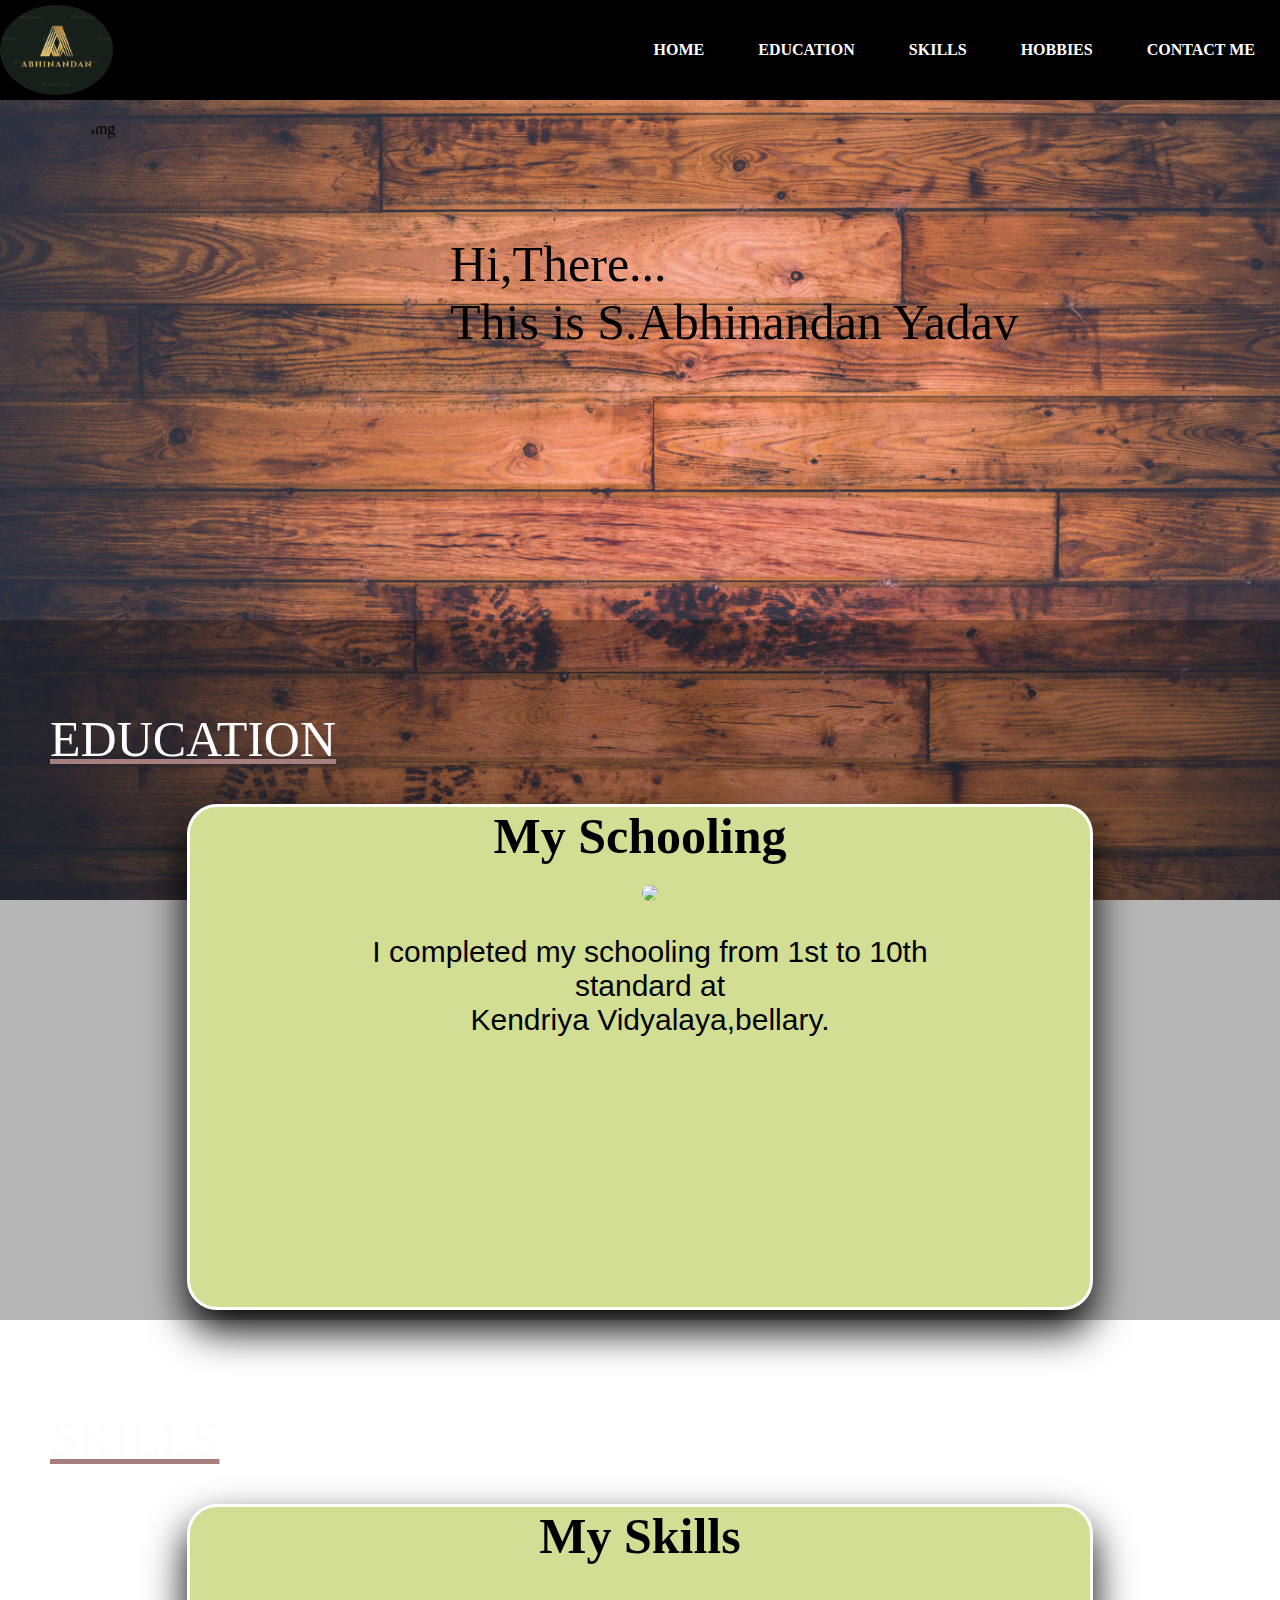
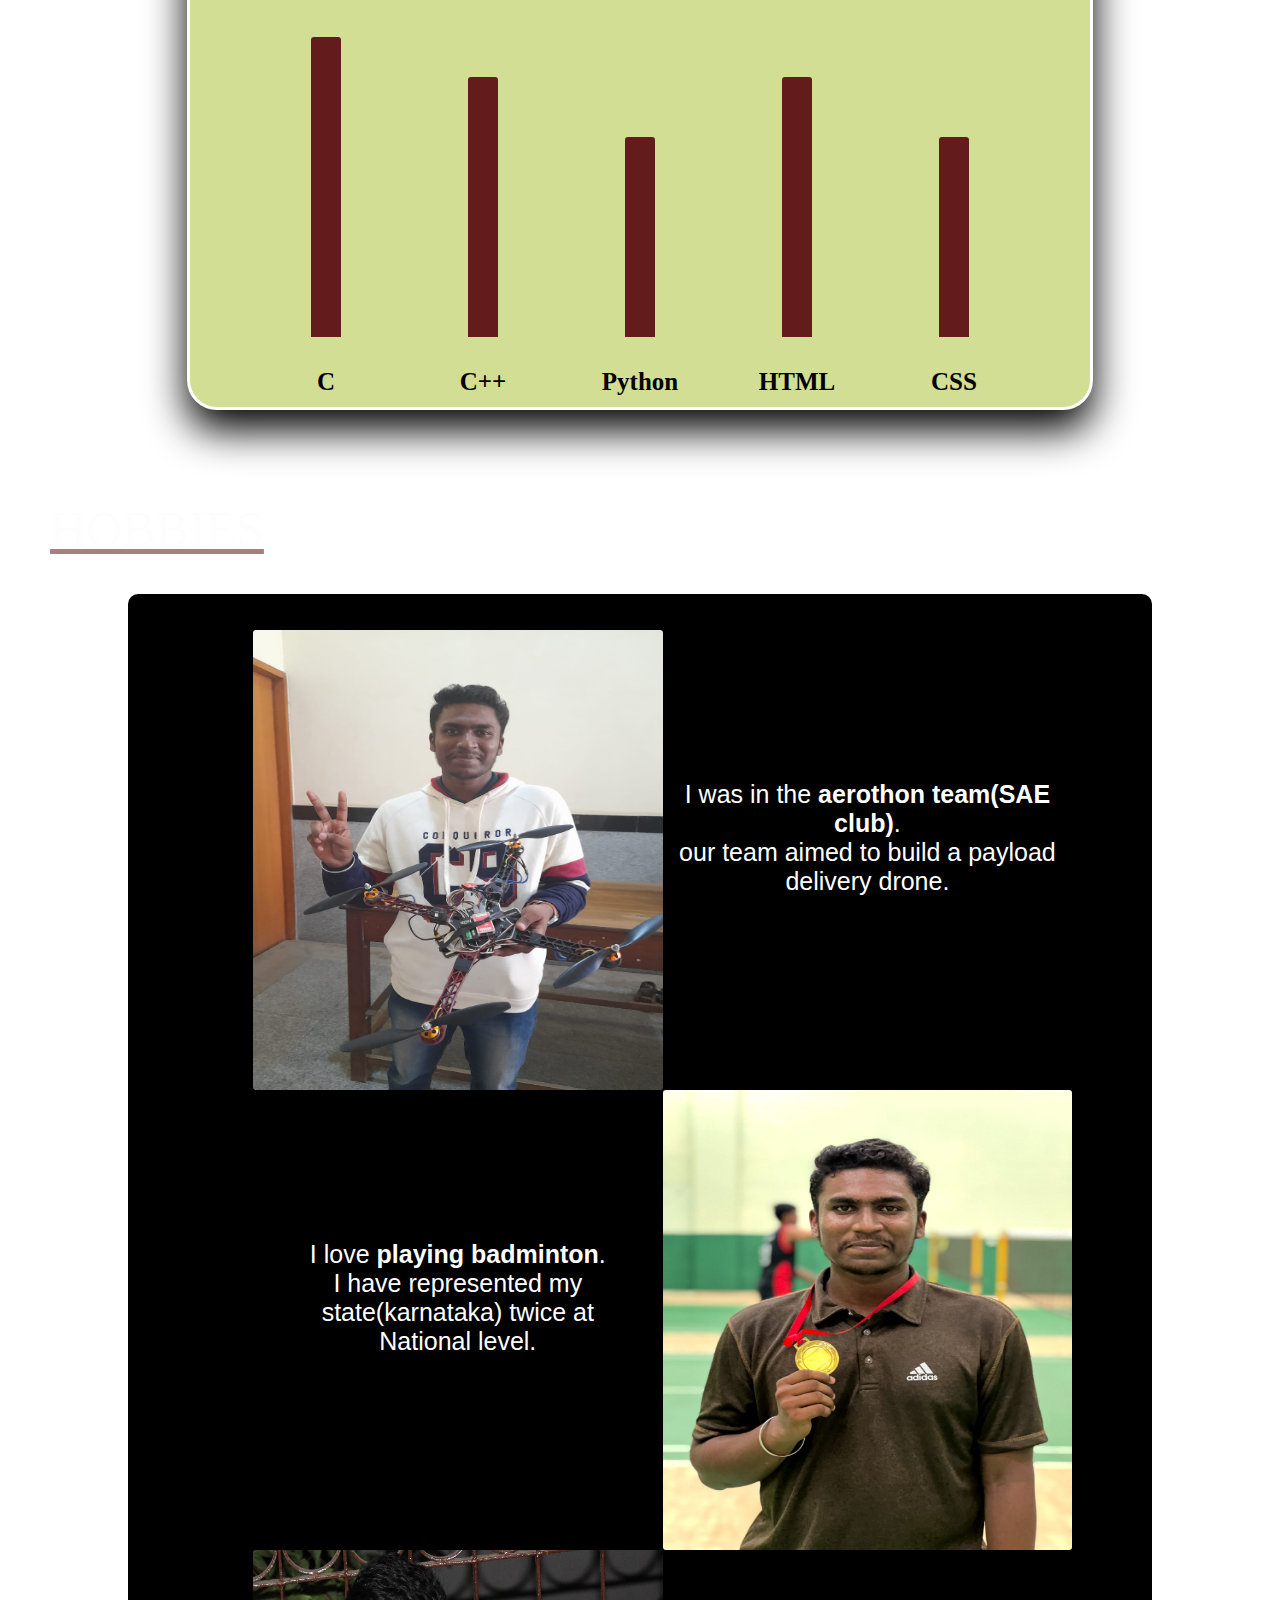
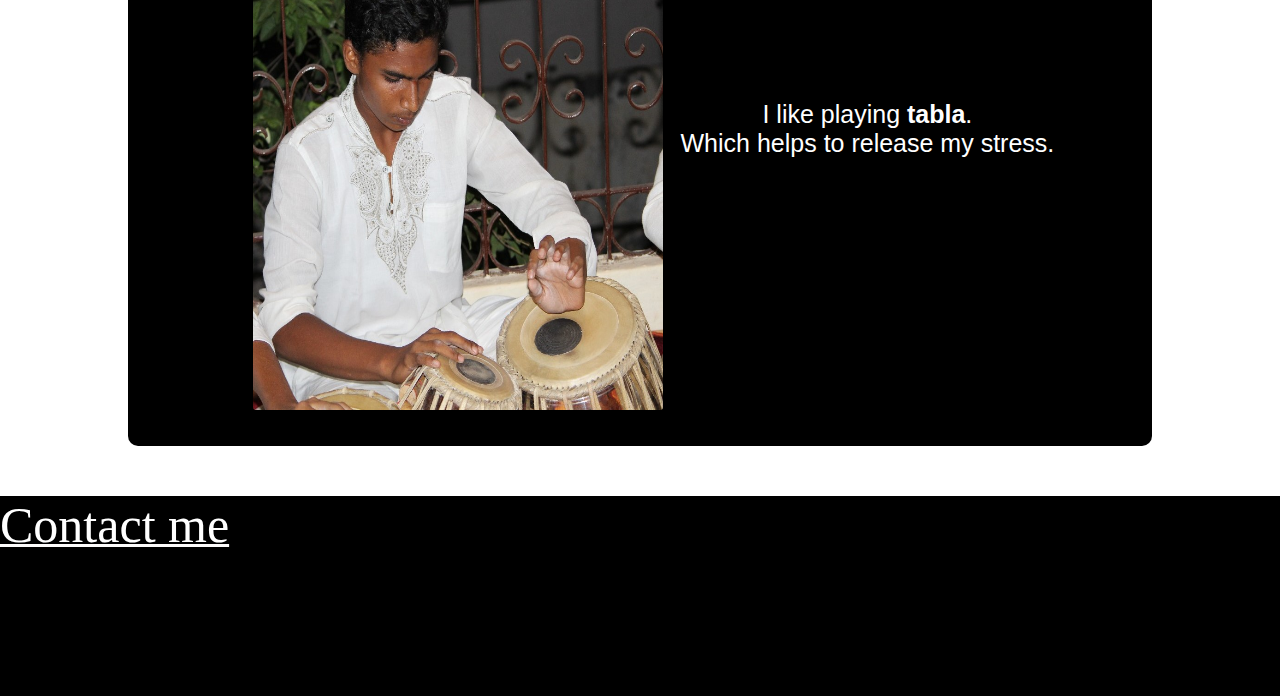
==== index.html @ 56fe4b04 "Add files via upload" ====
<!DOCTYPE html>
<html lang="en">
<head>
    <meta charset="UTF-8">
    <meta http-equiv="X-UA-Compatible" content="IE=edge">
    <meta name="viewport" content="width=device-width, initial-scale=1.0">
    <title>ABHINANDAN YADAV</title>
    <link rel="stylesheet" href="abhi.css">
    <script src="https://kit.fontawesome.com/e7c268c4de.js" crossorigin="anonymous"></script>
</head>
<body>
    

<source>
<nav class="navbar">

    <img src="large.png" height="90px" id="logo">

    <ul >
  <li>  
    <a href="#home" class="cl1">HOME</a>
   
</li>
   <li>
        <a href="#edu" class="cl2">EDUCATION
        </a>
  
    </li>
<li>     
            <a href="#skills" class="cl3">SKILLS</a>
           
        </li>

        <li>  
            <a href="#hobs" class="cl4">HOBBIES</a>
           
        </li>
        <li>     
            <a href="#cont" class="cl5">CONTACT ME</a>
        </li>
    

        </ul>
        
    </nav>


    <section id="home">
        <br><br><br><br><br><br><br><br><br><br>
        
      <div> <img src="IMG_7940.jpg" alt="my img" id="myimg"></div>
            <div id="label"><p style="padding: 65px 50px 50px 100px; padding">Hi,There...<br>This is S.Abhinandan Yadav</p> </div>
    </section>

    <section id="edu">
        <br><br><br><br><br>
       <header id="ed">EDUCATION</header> 
  <br><br>
  <center>   <div class="content" style="justify-content: center;">
        <p style="color: rgb(0, 0, 0); font-weight: 700; font-size:50px ; margin: 0px;" align="center">My Schooling</p>
        
         <div class="slider-frame" style="padding-left: 0px;">
            <div class="slide-images" style="padding-left: 100px; padding-right:30px;margin-right: 0px;">
                <div class="img-container" style="width:600px; transform: translateX(500px);">
                   <center> <img src="https://tse4.mm.bing.net/th?id=OIP.1Vf6uUj-4Xg5vS-yKtOWFQAAAA&pid=Api&P=0"
                  width="300px"style="border-radius: 50%;">
                  <br><p style="font-size: 30px; font-family: 'Franklin Gothic Medium', 'Arial Narrow', Arial, sans-serif;">I completed my schooling from 1st to 10th standard at<br> Kendriya Vidyalaya,bellary.</p>
                   </center>
                </div>
                <div class="img-container" style="margin-left: 390px;width:900px;">
                    <center> <img src="https://tse1.mm.bing.net/th?id=OIP.ttqDHTloiRy4vUKArYTPsgAAAA&pid=Api&P=0"
                   width="300px"style="border-radius: 50%;">
                   <br><p style="font-size: 30px; font-family: 'Franklin Gothic Medium', 'Arial Narrow', Arial, sans-serif;">I completed my 1st and 2nd PU from<br> PUPIL TREE PU college,bellary.</p>
                    </center>
                 </div>
                 <div class="img-container" style="margin-right: -160px;">
                    <center> <img src="https://tse4.mm.bing.net/th?id=OIP.mCog0AxPOmtvMY3JNaEt7AHaHH&pid=Api&P=0"
                   width="300px"style="border-radius: 50%; ">
                   <br><p style="font-size: 30px; font-family: 'Franklin Gothic Medium', 'Arial Narrow', Arial, sans-serif;">Currently pursuing my B.Tech computer science degree at<br>IIITDM Kancheepuram .</p>
                    </center>
                 </div>
           </div>

   </div>
 </div>
  </center>


        </section>
    
        
        <section id="skills">
            <br><br><br><br><br>
           <header id="sk">SKILLS</header> 
      <br><br>
      <center>   <div class="content" style="justify-content: center;">
            <p style="color: rgb(0, 0, 0); font-weight: 700; font-size:50px ; margin: 0px;" align="center">My Skills</p>
            <br><br><br><br>
          <div class="skil">
            <div class="sk_div1">
            </div>
            <p><b>C</b></p>
        </div>
         <div class="skil">
            <div class="sk_div2">
            </div>
            <p><b>C++</b></p>
        </div>
        <div class="skil">
            <div class="sk_div3">
            </div>
            <p><b>Python</b></p>
        </div>
        <div class="skil">
            <div class="sk_div4">
            </div>
            <p><b>HTML</b></p>
        </div>
        <div class="skil">
            <div class="sk_div5">
            </div>
            <p><b>CSS</b></p>
        </div>

      
             
      </center>
    
    
            </section>
    <section id="hobs">
        <br><br><br><br><br>
        <header id="ed">HOBBIES</header> 
   <br><br> 
   <center>   <div style="background-color: rgb(0, 0, 0); padding: 0px; width: 80%; border-radius: 10px;">
    <br><br><div style="display: flex;">
        <div class="a"><center> <img src="sae.jpg" alt="sae" class="img"> </center></div>
     <div class="b"><center><p style="margin-top: 150px; font-family: 'Gill Sans', 'Gill Sans MT', Calibri, 'Trebuchet MS', sans-serif; font-size: 25px;">I was in the <b>aerothon team(SAE club)</b>.<br> our team aimed to build a payload delivery drone.</p></center></div>
    </div>
    <div style="display: flex;">
        <div class="a"><center><p style="margin-top: 150px; font-family: 'Gill Sans', 'Gill Sans MT', Calibri, 'Trebuchet MS', sans-serif; font-size: 25px;">I love <b>playing badminton</b>.<br>I have represented my state(karnataka) twice at<br> National level.</p></center></div>
        <div class="b"><center><img src="bad.jpg" alt="sae" class="img"> </center></div>
       </div>
    
       <div style="display: flex;">
        <div class="a"><center> <img src="tabala.jpg" alt="sae" class="img"> </center></div>
     <div class="b"><center><p style="margin-top: 150px; font-family: 'Gill Sans', 'Gill Sans MT', Calibri, 'Trebuchet MS', sans-serif; font-size: 25px;">I like playing <b>tabla</b>.<br>Which helps to release my stress.</p></center></div>
    </div>
    <br><br>
</div>
     </center>
        
    </section>


    <section id="cont">
      
        <footer class="cont_div">
             <div class="footer-cont">
                <p>Contact me</p>
                 <center> <div class="socials">
                      <div><a href="#"><i class="fa-brands fa-square-instagram"></i></a></div>
                      <div><a href="#"><i class="fa-brands fa-square-instagram"></i></a></div>
                      <div><a href="#"><i class="fa-brands fa-square-instagram"></i></a></div>
                  </div> 
                </center>
            </div>
        </footer>
    </section>
    <!-- <div style="background-color: antiquewhite; padding: 0px; width: 80%;"> 
        
       
        <div style="display: flex;">
            <div class="a"><center> <img src="sae.jpg" alt="sae" class="img"> </center></div>
         <div class="b"><center><p style="margin-top: 150px; font-family: 'Gill Sans', 'Gill Sans MT', Calibri, 'Trebuchet MS', sans-serif; font-size: 25px;">I was in aerothon team(SAE club).<br>aim of our team was to build a payload delivery drone</p></center></div>
        </div>
         <div class="a"></div>
         <div class="b"></div>
         <div class="a"></div>
         <div class="b"></div>
        </div> -->


    
<script>
      const headreE1=document.querySelector('.navbar');
      const headreE2=document.querySelector('.cl1');
      const headreE3=document.querySelector('.cl2');
      const headreE4=document.querySelector('.cl3');
      const headreE5=document.querySelector('.cl4');
      const headreE10=document.querySelector('.cl5');
      const headreE9=document.querySelector('.sk_div4');
      
      window.addEventListener('scroll',()=>{
        if(window.scrollY>80){
            headreE1.classList.add('header-scrolled');
            headreE2.classList.add('header-scrolled1');
            headreE3.classList.add('header-scrolled1');
            headreE4.classList.add('header-scrolled1');
            headreE5.classList.add('header-scrolled1');
            headreE10.classList.add('header-scrolled1');
            headreE9.classList.add('.af_cs4');
        }
        else{
            headreE1.classList.remove('header-scrolled');
            headreE2.classList.remove('header-scrolled1');
            headreE3.classList.remove('header-scrolled1');
            headreE4.classList.remove('header-scrolled1');
            headreE5.classList.remove('header-scrolled1');
            headreE10.classList.remove('header-scrolled1');
            headreE9.classList.remove('.af_cs4');
        }
      });
      
      
       
</script>
<script>

const headreE6=document.querySelector('.sk_div1');
      const headreE7=document.querySelector('.sk_div2');
      const headreE8=document.querySelector('.sk_div3');
      const headreE9=document.querySelector('.sk_div4');
      window.addEventListener('scroll',()=>{
        if(window.scrollY>80){
            headreE6.classList.add('.af_cs1');
            headreE7.classList.add('.af_cs2');
            headreE8.classList.add('.af_cs3');
            headreE9.classList.add('.af_cs4');
            // headreE5.classList.add('.af_sc5');

            
        }
        else{
            headreE6.classList.remove('.af_cs1');
            headreE7.classList.remove('.af_cs2');
            headreE8.classList.remove('.af_cs3');
            headreE9.classList.remove('.af_cs4');
            // headreE5.classList.remove('.af_sc1');
        }
      });
</script>
    
</body>
</html>
---- abhi.css ----
body{
     margin: 0px;
      
     background-image:url('background.jpg');
     
     background-size:cover;
     background-attachment: fixed;
     
     /* width:100 */
}

.navbar{
    
display: flex;
     background-color: rgb(0, 0, 0);
     /* background-color: rgba(0, 0, 0, 0.406); */


    /*border-radius: 2% / 50%;*/
     align-items: center;
   justify-content: space-between;
    position:fixed;
     top: 0px;
     height: 100px;
     width: 100%;
     flex-wrap: wrap;
     /*flex-wrap: wrap;*/
     padding-right: 40px;
     
     z-index: 99;
     transition: .7s;
}
.header-scrolled{
     background-color: rgba(0, 0, 0, 0.655);
     height:90px;
     position:fixed;
     width: 100%;
}
.header-scrolled1{
     background-color: rgba(239, 210, 22, 0.654);
     padding: 5px;
     color:black;
    
}

 #logo{
     /* position: sticky; */
     
     transform: translateY(0px);
     padding:0px; 
     border-radius: 50%;
}


nav ul li{
     display: inline-block;
     margin: 20px;
}

nav a{
     color: rgb(255, 255, 255);
     /* background-color: rgba(250, 250, 0, 0.578); */
     border:solid rgb(248, 245, 247);
     padding: 5px;
     text-decoration:none;
     font-weight: bold;
  
     border-radius: 10px;
     transition: 0.3s;
     border: rgb(247, 244, 246);
    
}
nav a:hover
{
     background-color: rgb(239, 210, 22);
     border:solid rgb(248, 245, 247);
     padding: 10px;
     box-shadow: 0 0.7em 0.9em -0.4em yellow;
     color:black;
     text-decoration:underline solid black 2px;
     
}

#home
{
     
     height:500px;
     display: flex;
     padding-top: 120px;
}
#edu{
     height:700px;
     background-color:rgba(0, 0, 0, 0.287);
}
/* #sec1
{
     background-color: rgb(237, 243, 243);
     height:900px;
}

#sec1 div
{
     height: 150px;
     box-shadow: 0 0.9em 0.5em -0.4em black;
} */

#myimg{
     height: 380px;
     width: 300px;
     border-radius: 25% 10%;
     display: inline-block;
     margin-left: 50px;
}
#label{
     display: inline-block;
     color: rgb(0, 0, 0);
     font-size: 50px;
}

#ed{
     color:rgb(253, 253, 253);
     font-size: 50px;
     text-decoration:underline solid rgb(168, 127, 127) 5px;
     margin-left: 50px;
 
}

.content{
     height:500px;
     width: 900px;
     background-color: rgb(209, 222, 147);
     box-shadow: 0 20px 40px rgb(0, 0, 0);
     border-radius:30px;
     border: solid white;
     
}

#ed_div{
     width: 400px;
     height: 900px;
}

.slider-frame{
     overflow: hidden;
     height: 800px;
     width: 900px;
     margin-left: 0px;
     margin-top: 20px;
}
@-webkit-keyframes slide_animation{
     0%{left:0px;}
     10%{left:0px;}
     20%{left:1200px;}
     30%{left:1200px;}
     40%{left:2400px;}
     50%{left:2400px;}
     60%{left:1200px;}
     70%{left:1200px;}
     80%{left:0px;}
     90%{left:0px;}
     100%{left:0px;}
}
.slide-images{
     width:3000px;
     height:800px;
     margin: 0 0 0 -3450px;
     position: relative;
     -webkit-animation-name: slide_animation;
     -webkit-animation-duration: 30s;
     -webkit-animation-iteration-count: infinite;
     -webkit-animation-play-state: running;
     -webkit-animation-direction: alternative;
}
.img-container{
     height:800px;
     width:900px;
     /* position :relative; */
     float:right;
     margin: 0px;
     padding: 0px;
}
#sk{
     color:rgb(253, 253, 253);
     font-size: 50px;
     text-decoration:underline solid rgb(168, 127, 127) 5px;
     margin-left: 50px;
}

.sk_div1{
     height:300px;
     width: 30px;
     background:rgb(99, 27, 27);
     top:0px;
     display: inline-block;
     margin: 0px 30px;
     border-radius: 3px 3px 0px 0px;
}
.sk_div2{
     height:260px;
     width: 30px;
     background: rgb(99, 27, 27);
     top:0px;
     display: inline-block;
     margin: 0px 30px;
     border-radius: 3px 3px 0px 0px;
}
.sk_div3{
     height:200px;
     width: 30px;
     background:rgb(99, 27, 27);
     top:0px;
     display: inline-block;
     margin: 0px 30px;
     border-radius: 3px 3px 0px 0px;
}
.sk_div4{
     height:260px;
     width: 30px;
     background:rgb(99, 27, 27);
     top:0px;
     display: inline-block;
     margin: 0px 30px;
     border-radius: 3px 3px 0px 0px;
}
.sk_div5{
     height:200px;
     width: 30px;
     background:rgb(99, 27, 27);
     top:0px;
     display: inline-block;
     margin: 0px 30px;
     border-radius: 3px 3px 0px 0px;
}

.af_cs1{
     height:200px;
     width: 30px;
     background: brown;
     top:0px;
     display: inline-block;
     margin: 0px 30px;
}
.af_cs2{
     height:200px;
     width: 30px;
     background: #e60b0b;
     top:0px;
     display: inline-block;
     margin: 0px 30px;
}
.af_cs3{
     height:200px;
     width: 30px;
     background: #e60b0b;
     top:0px;
     display: inline-block;
     margin: 0px 30px;
}
.af_cs4{
     height:200px;
     width: 30px;
     background: #e60b0b;
     top:0px;
     display: inline-block;
     margin: 0px 30px;
}
.af_cs5{
     height:200px;
     width: 30px;
     background: #e60b0b;
     top:0px;
     display: inline-block;
     margin: 0px 30px;
}

.skil{
     display:inline-block;
     width: 17%;

  margin:0px;
  font-size: 25px;

}
.a{
     top: 0px;
     height:460px;
     width: 40%;
     display:inline-block;
     
     margin-left: 125px;
     padding: 0px;
}
.b{
   top:0px;
   height:460px;
     width: 40%;
     display:inline-block;
     
     padding: 0px;    
}
.img{
     border-radius: 3px;
     height:460px;
     width: 100%;
}

#hobs p{
       color: rgb(255, 255, 255);
}

.cont_div{
     top:0px;
     background-color: rgb(0, 0, 0);
     height:200px;
}
footer p{
     color: white;
     font-size:50px;
     text-decoration:underline solid rgb(252, 251, 251) 3px ;

}
.socils{
     display: flex;
     justify-content:space-between;
     width: 100%;
     flex-wrap: wrap;
     align-items: center;
}
.socials a{
        text-decoration: none;
        color: rgb(250, 249, 249);
        font-size: 70px;
}
.socials div{
     margin:90px;
     margin-top: 0px;
     margin-bottom: 0px;
     display: inline-block;
     
}
.socials a:hover{
     color:rgb(23, 245, 226);
     
}
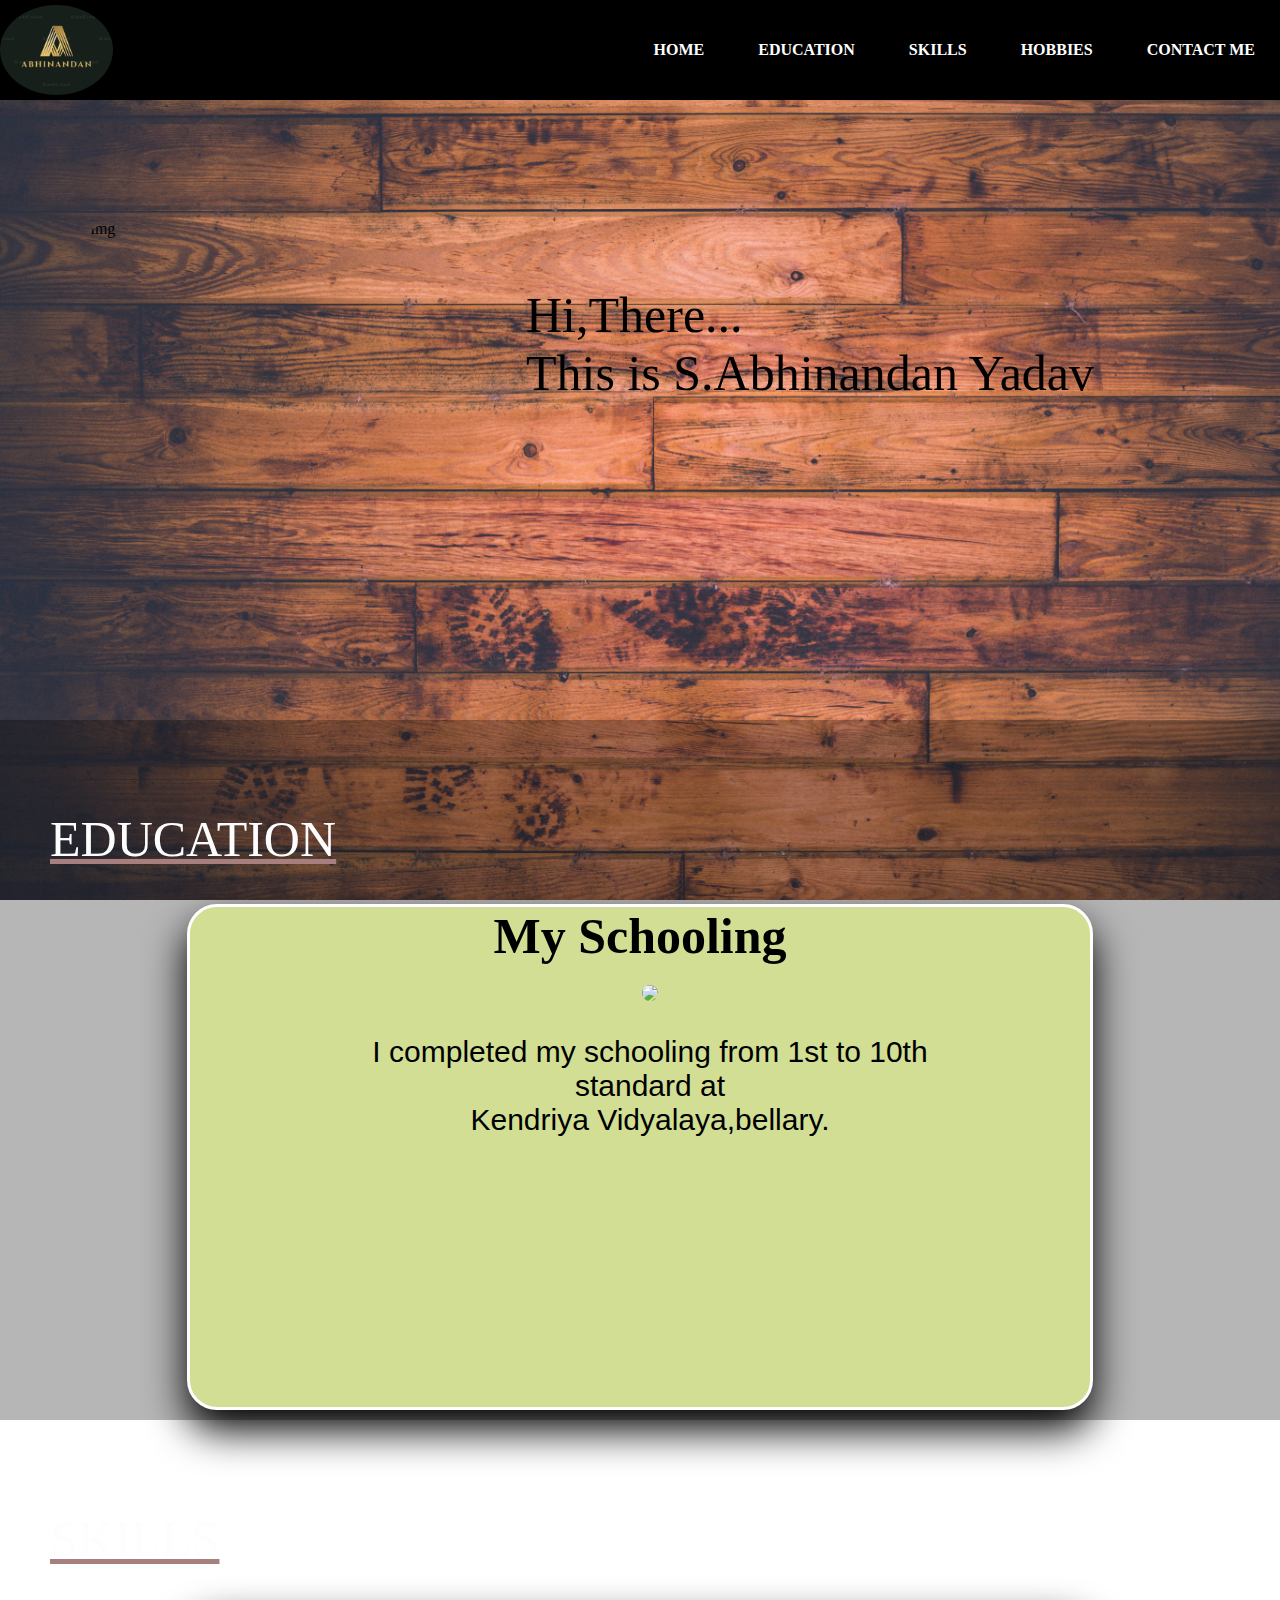
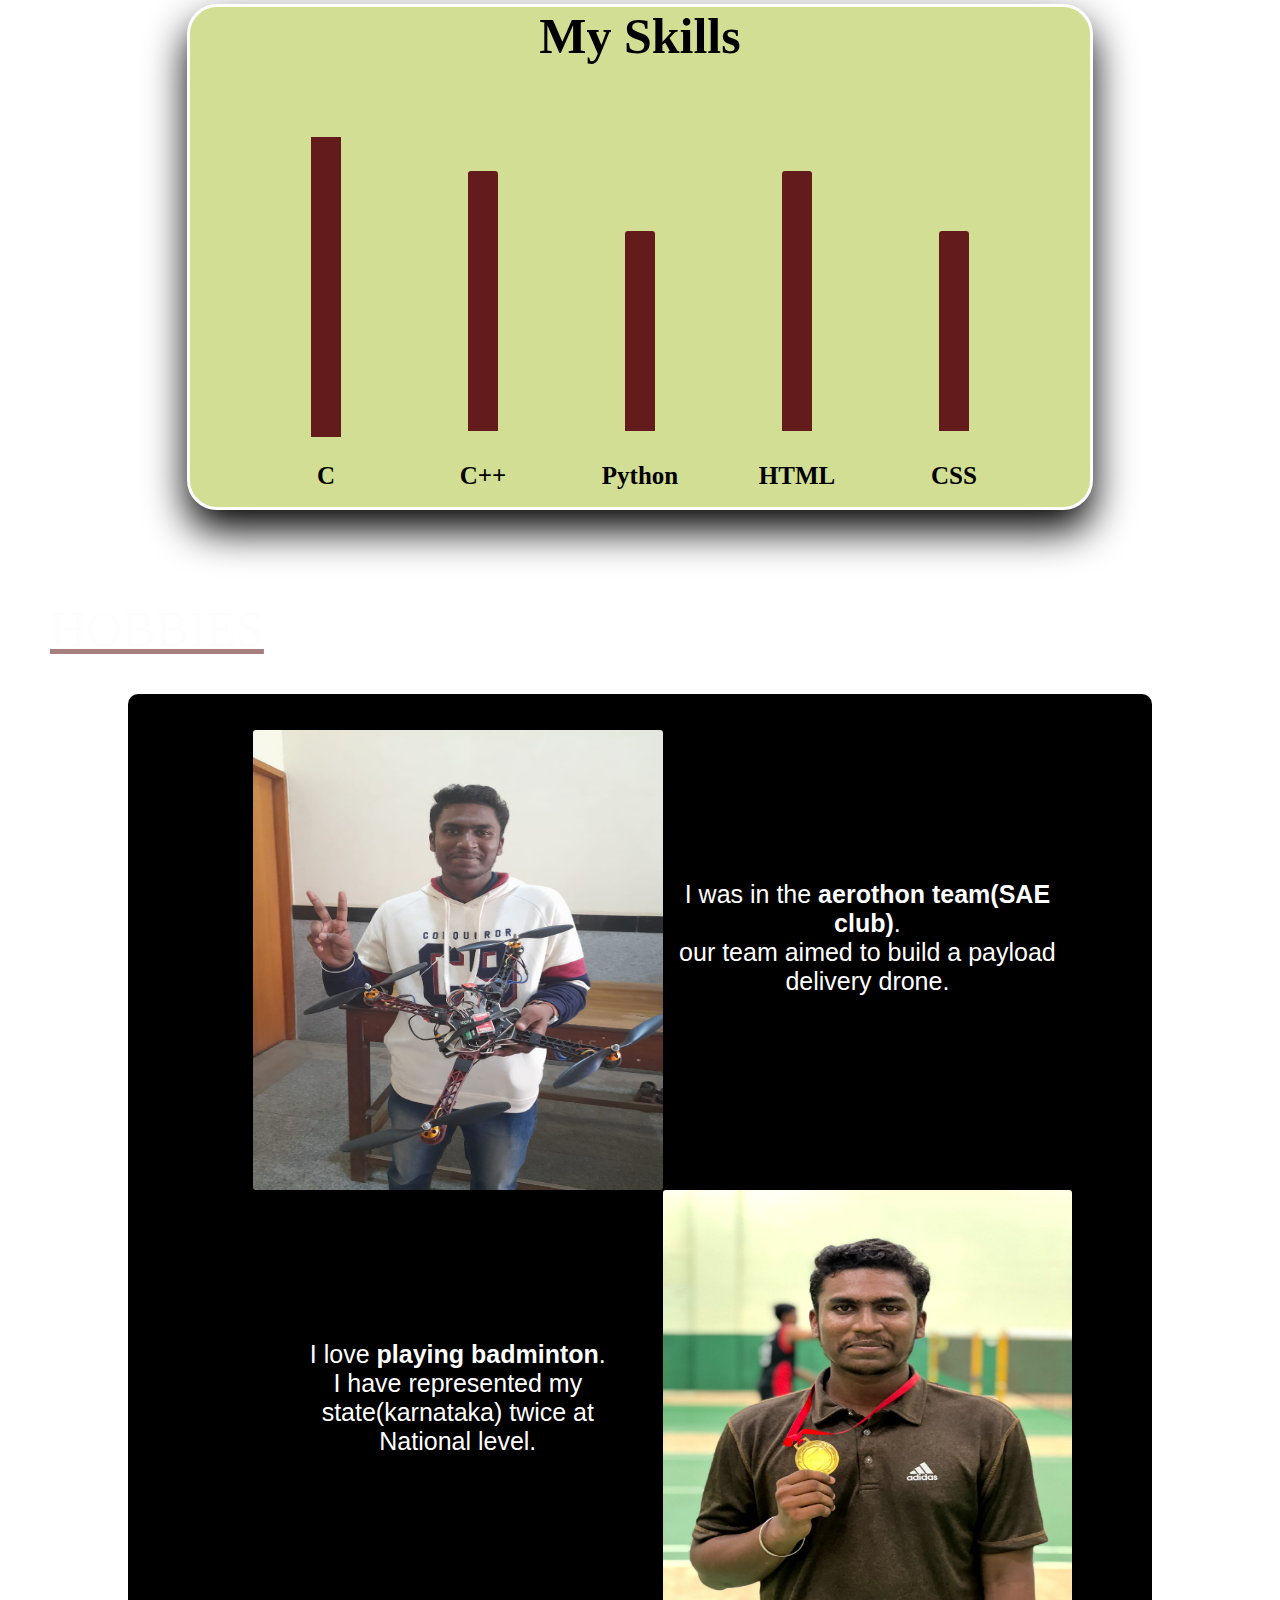
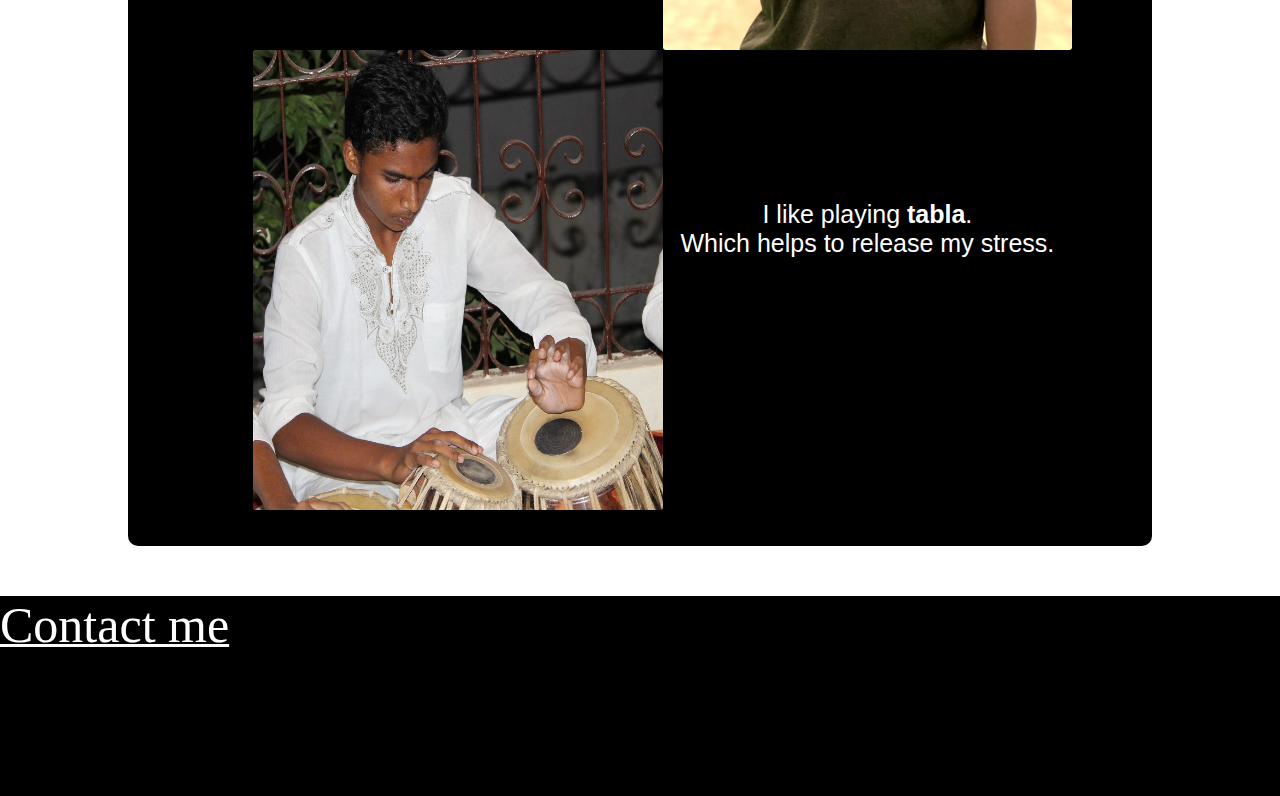
==== commit ca64a7c7: "Add files via upload" ====
--- a/index.html
+++ b/index.html
@@ -49,14 +49,14 @@
         <br><br><br><br><br><br><br><br><br><br>
         
       <div> <img src="IMG_7940.jpg" alt="my img" id="myimg"></div>
-            <div id="label"><p style="padding: 65px 50px 50px 100px; padding">Hi,There...<br>This is S.Abhinandan Yadav</p> </div>
+            <div id="label"><p style="padding: 1rem;">Hi,There...<br>This is S.Abhinandan Yadav</p> </div>
     </section>
 
     <section id="edu">
         <br><br><br><br><br>
        <header id="ed">EDUCATION</header> 
   <br><br>
-  <center>   <div class="content" style="justify-content: center;">
+  <center>   <div class="content" style="justify-content:center;">
         <p style="color: rgb(0, 0, 0); font-weight: 700; font-size:50px ; margin: 0px;" align="center">My Schooling</p>
         
          <div class="slider-frame" style="padding-left: 0px;">
@@ -189,7 +189,7 @@
       const headreE4=document.querySelector('.cl3');
       const headreE5=document.querySelector('.cl4');
       const headreE10=document.querySelector('.cl5');
-      const headreE9=document.querySelector('.sk_div4');
+      
       
       window.addEventListener('scroll',()=>{
         if(window.scrollY>80){
@@ -199,7 +199,7 @@
             headreE4.classList.add('header-scrolled1');
             headreE5.classList.add('header-scrolled1');
             headreE10.classList.add('header-scrolled1');
-            headreE9.classList.add('.af_cs4');
+        
         }
         else{
             headreE1.classList.remove('header-scrolled');
@@ -208,22 +208,17 @@
             headreE4.classList.remove('header-scrolled1');
             headreE5.classList.remove('header-scrolled1');
             headreE10.classList.remove('header-scrolled1');
-            headreE9.classList.remove('.af_cs4');
+            
         }
       });
       
-      
-       
-</script>
-<script>
-
-const headreE6=document.querySelector('.sk_div1');
+      const headreE6=document.querySelector('af_cs1');
       const headreE7=document.querySelector('.sk_div2');
       const headreE8=document.querySelector('.sk_div3');
       const headreE9=document.querySelector('.sk_div4');
       window.addEventListener('scroll',()=>{
-        if(window.scrollY>80){
-            headreE6.classList.add('.af_cs1');
+        if(window.scrollY>1500){
+            headreE6.classList.add('sk_div1');
             headreE7.classList.add('.af_cs2');
             headreE8.classList.add('.af_cs3');
             headreE9.classList.add('.af_cs4');
@@ -232,14 +227,15 @@
             
         }
         else{
-            headreE6.classList.remove('.af_cs1');
+            headreE6.classList.remove('sk_div1');
             headreE7.classList.remove('.af_cs2');
             headreE8.classList.remove('.af_cs3');
             headreE9.classList.remove('.af_cs4');
             // headreE5.classList.remove('.af_sc1');
         }
       });
+       
 </script>
-    
+
 </body>
 </html>--- a/abhi.css
+++ b/abhi.css
@@ -2,6 +2,8 @@
      margin: 0px;
       
      background-image:url('background.jpg');
+     /* opacity:0.6; */
+     /* backdrop-filter: blur(2px); */
      
      background-size:cover;
      background-attachment: fixed;
@@ -10,6 +12,8 @@
 }
 
 .navbar{
+     position: sticky;
+    top: 0;
     
 display: flex;
      background-color: rgb(0, 0, 0);
@@ -19,8 +23,8 @@
     /*border-radius: 2% / 50%;*/
      align-items: center;
    justify-content: space-between;
-    position:fixed;
-     top: 0px;
+    /* position:fixed; */
+     /* top: 0px; */
      height: 100px;
      width: 100%;
      flex-wrap: wrap;
@@ -112,6 +116,11 @@
      margin-left: 50px;
 }
 #label{
+     display:block;
+     /* background-color:antiquewhite ; */
+     margin-left:10rem;
+     /* backdrop-filter:blur(8px); */
+     border-radius:30px;
      display: inline-block;
      color: rgb(0, 0, 0);
      font-size: 50px;
@@ -186,15 +195,57 @@
      margin-left: 50px;
 }
 
+.af_cs1{
+     height: 0px;
+     width: 30px;
+     background: brown;
+     top:0px;
+     display: inline-block;
+     margin: 0px 30px;
+     transition: all 0.8s ease;
+}
 .sk_div1{
      height:300px;
      width: 30px;
      background:rgb(99, 27, 27);
-     top:0px;
-     display: inline-block;
-     margin: 0px 30px;
-     border-radius: 3px 3px 0px 0px;
-}
+     /* top:0px; 
+     display: inline-block; */
+     margin: 0px 30px;
+     /* border-radius: 3px 3px 0px 0px; */
+}
+.af_cs2{
+     height:200px;
+     width: 30px;
+     background: #e60b0b;
+     top:0px;
+     display: inline-block;
+     margin: 0px 30px;
+}
+.af_cs3{
+     height:200px;
+     width: 30px;
+     background: #e60b0b;
+     top:0px;
+     display: inline-block;
+     margin: 0px 30px;
+}
+.af_cs4{
+     height:200px;
+     width: 30px;
+     background: #e60b0b;
+     top:0px;
+     display: inline-block;
+     margin: 0px 30px;
+}
+.af_cs5{
+     height:200px;
+     width: 30px;
+     background: #e60b0b;
+     top:0px;
+     display: inline-block;
+     margin: 0px 30px;
+}
+
 .sk_div2{
      height:260px;
      width: 30px;
@@ -230,47 +281,6 @@
      display: inline-block;
      margin: 0px 30px;
      border-radius: 3px 3px 0px 0px;
-}
-
-.af_cs1{
-     height:200px;
-     width: 30px;
-     background: brown;
-     top:0px;
-     display: inline-block;
-     margin: 0px 30px;
-}
-.af_cs2{
-     height:200px;
-     width: 30px;
-     background: #e60b0b;
-     top:0px;
-     display: inline-block;
-     margin: 0px 30px;
-}
-.af_cs3{
-     height:200px;
-     width: 30px;
-     background: #e60b0b;
-     top:0px;
-     display: inline-block;
-     margin: 0px 30px;
-}
-.af_cs4{
-     height:200px;
-     width: 30px;
-     background: #e60b0b;
-     top:0px;
-     display: inline-block;
-     margin: 0px 30px;
-}
-.af_cs5{
-     height:200px;
-     width: 30px;
-     background: #e60b0b;
-     top:0px;
-     display: inline-block;
-     margin: 0px 30px;
 }
 
 .skil{
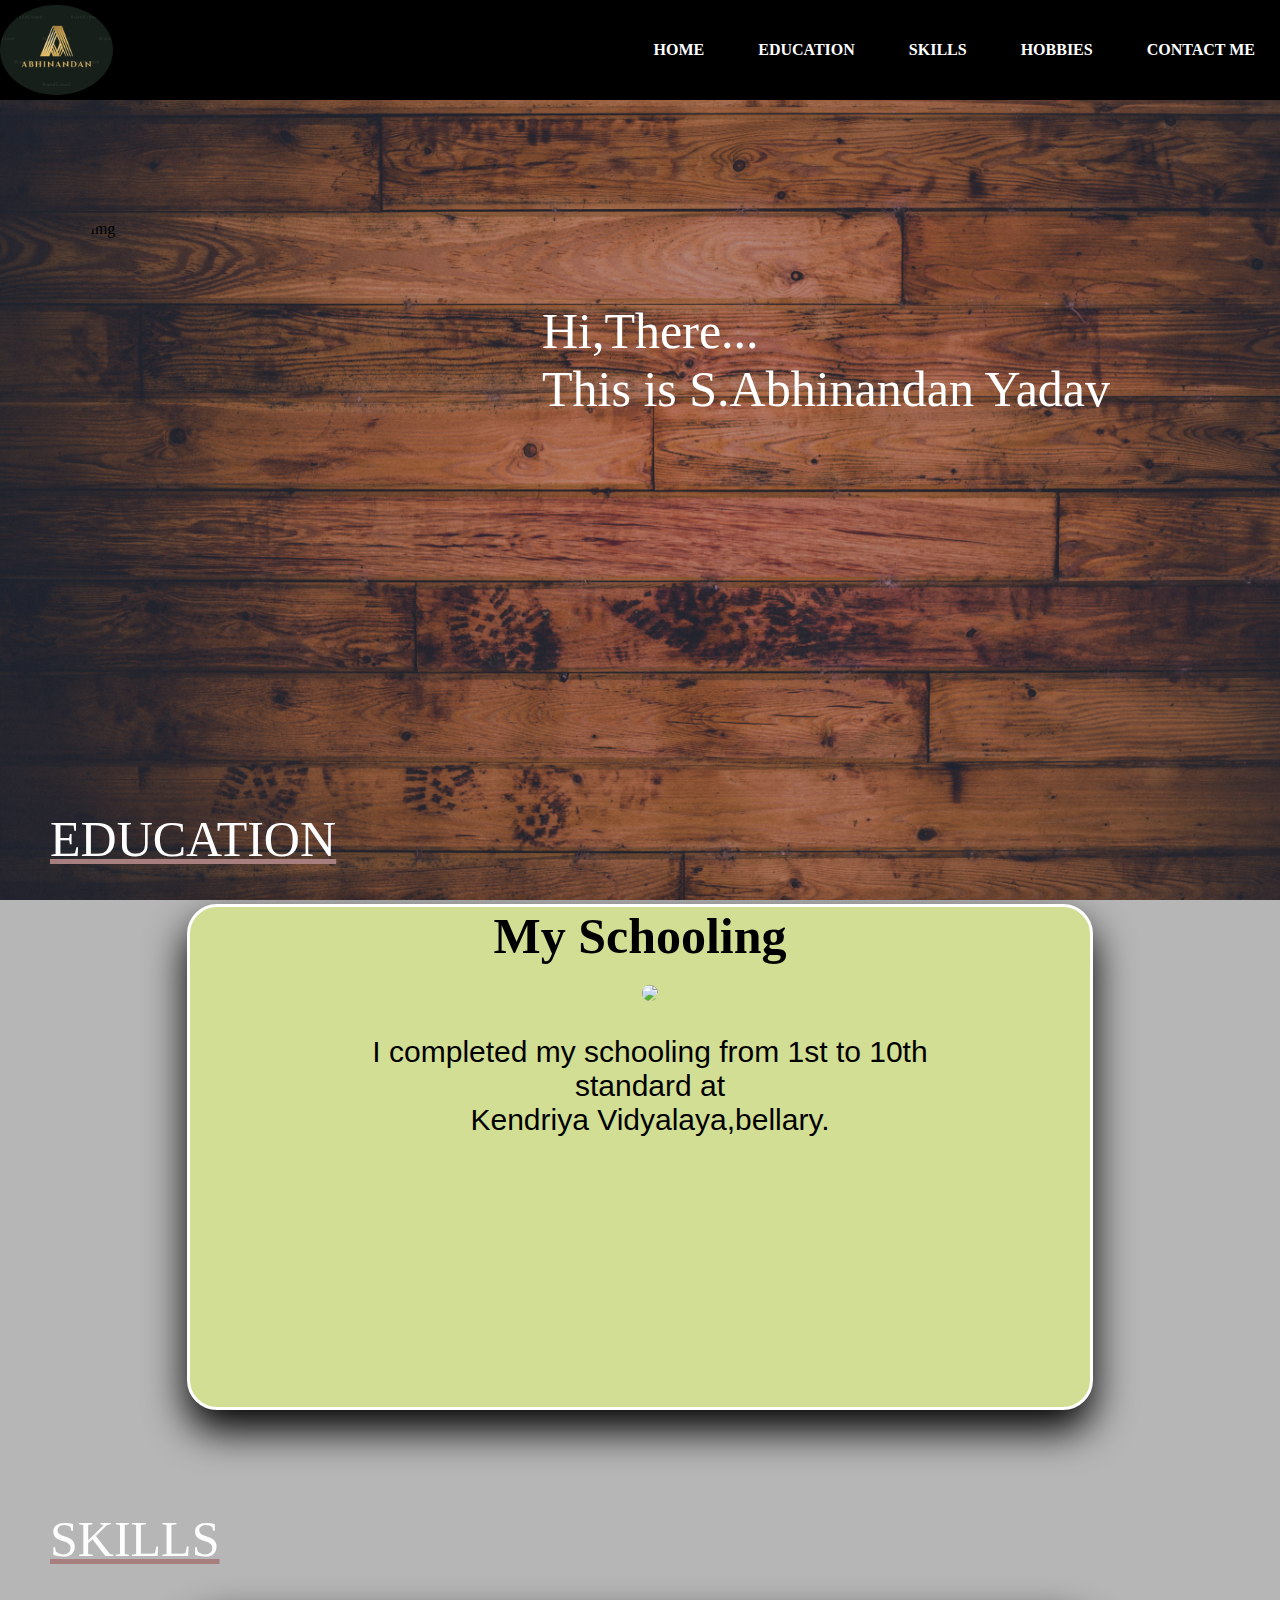
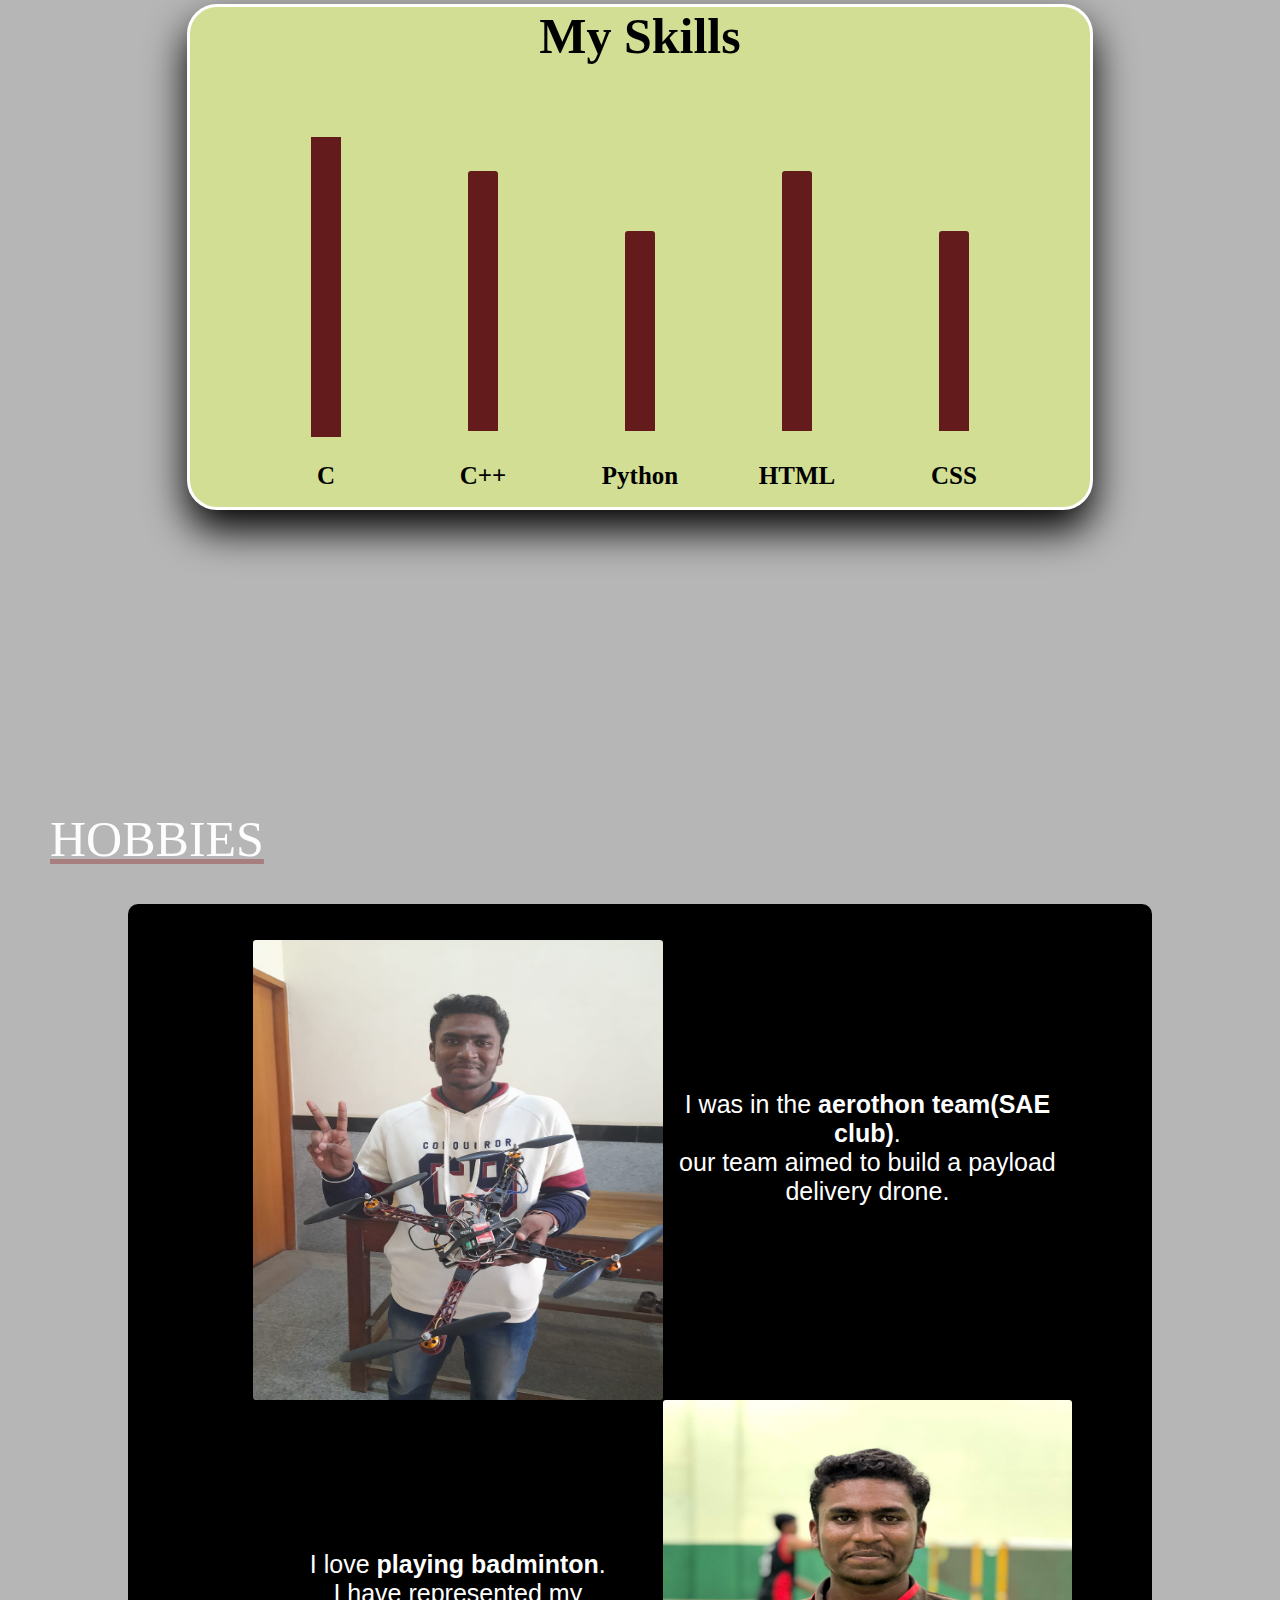
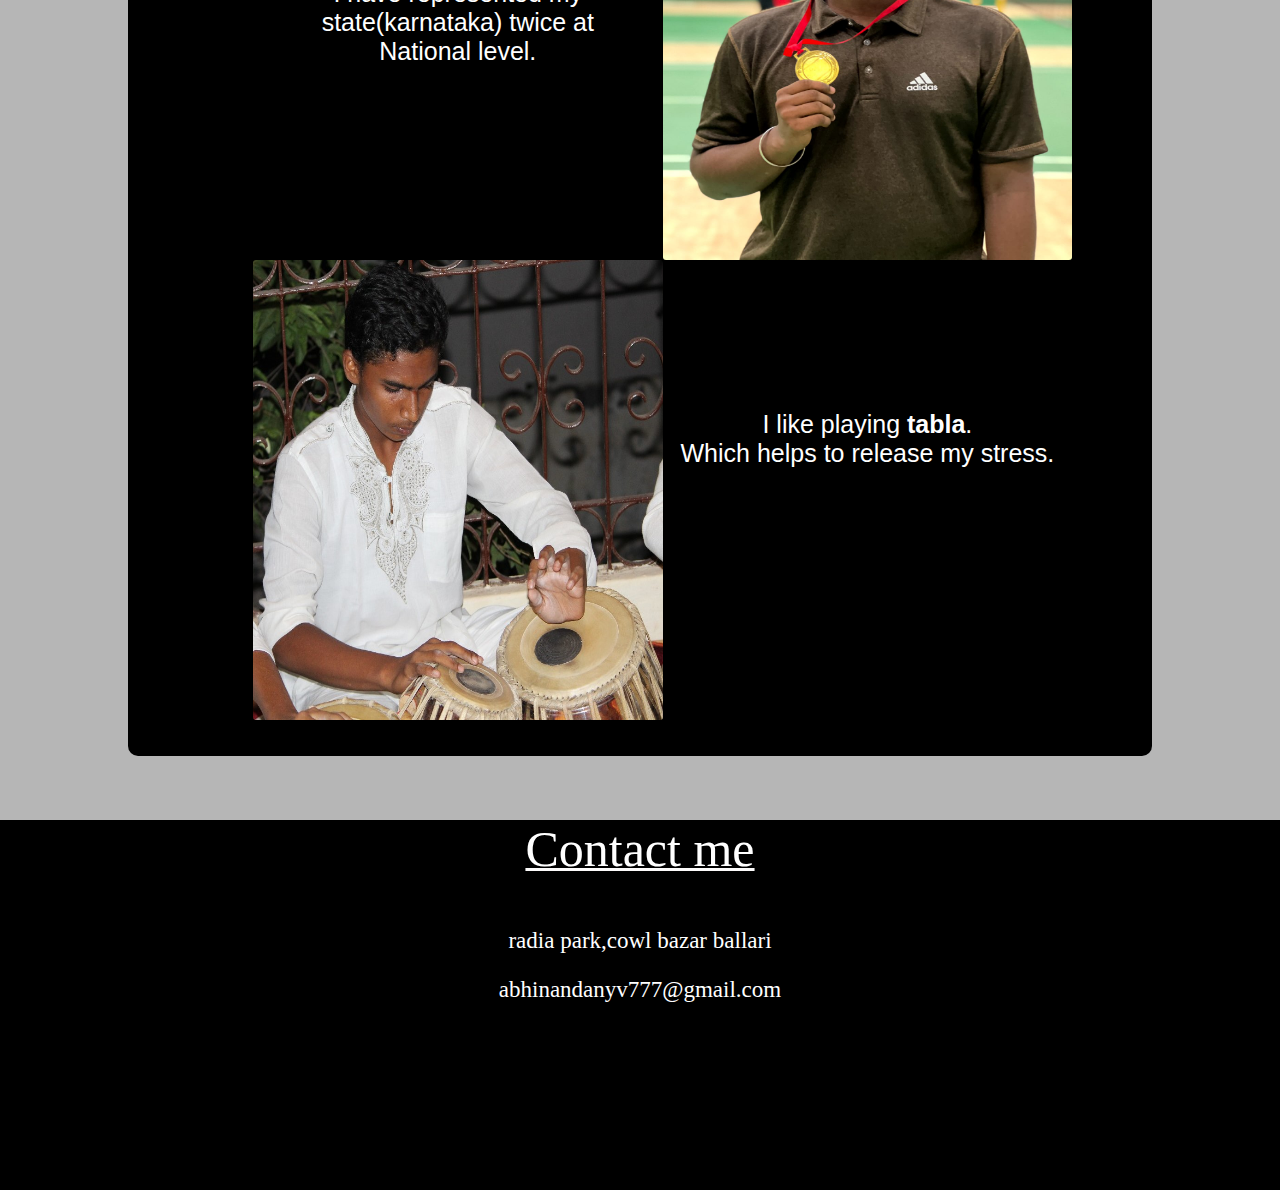
==== commit 4936c170: "Add files via upload" ====
--- a/index.html
+++ b/index.html
@@ -49,7 +49,7 @@
         <br><br><br><br><br><br><br><br><br><br>
         
       <div> <img src="IMG_7940.jpg" alt="my img" id="myimg"></div>
-            <div id="label"><p style="padding: 1rem;">Hi,There...<br>This is S.Abhinandan Yadav</p> </div>
+            <div id="label"><p style="padding: 2rem;color:white">Hi,There...<br>This is S.Abhinandan Yadav</p> </div>
     </section>
 
     <section id="edu">
@@ -157,11 +157,15 @@
       
         <footer class="cont_div">
              <div class="footer-cont">
-                <p>Contact me</p>
+              <center>  <p>Contact me</p> </center>
+              <center>         <p style="font-size: 23px; text-decoration: none;"><i class="fa-solid fa-location-dot"></i> radia park,cowl bazar ballari</p>
+                <p style="font-size: 23px; text-decoration: none;"><i class="fa-solid fa-envelope"></i> abhinandanyv777@gmail.com</p>
+              </center> 
+
                  <center> <div class="socials">
-                      <div><a href="#"><i class="fa-brands fa-square-instagram"></i></a></div>
-                      <div><a href="#"><i class="fa-brands fa-square-instagram"></i></a></div>
-                      <div><a href="#"><i class="fa-brands fa-square-instagram"></i></a></div>
+                      <div><a href="https://instagram.com/abhi_yadav30_?igshid=ZDdkNTZiNTM="><i class="fa-brands fa-square-instagram"></i></a></div>
+                      <div><a href="https://www.facebook.com/abhinandan.yadav.5070?mibextid=ZbWKwL"><i class="fa-brands fa-facebook"></i></a></div>
+                      <div><a href="https://github.com/abhinandanyadav123/abhi"><i class="fa-brands fa-github"></i></a></div>
                   </div> 
                 </center>
             </div>
--- a/abhi.css
+++ b/abhi.css
@@ -91,6 +91,7 @@
      height:500px;
      display: flex;
      padding-top: 120px;
+     background-color:rgba(0, 0, 0, 0.287);
 }
 #edu{
      height:700px;
@@ -116,6 +117,7 @@
      margin-left: 50px;
 }
 #label{
+     color:white;
      display:block;
      /* background-color:antiquewhite ; */
      margin-left:10rem;
@@ -188,11 +190,16 @@
      margin: 0px;
      padding: 0px;
 }
+#skills{
+     background-color:rgba(0, 0, 0, 0.287);
+     height: 900px;
+}
 #sk{
      color:rgb(253, 253, 253);
      font-size: 50px;
      text-decoration:underline solid rgb(168, 127, 127) 5px;
      margin-left: 50px;
+    
 }
 
 .af_cs1{
@@ -313,20 +320,29 @@
      height:460px;
      width: 100%;
 }
+#hobs{
+     background-color:rgba(0, 0, 0, 0.287);
+     height:1700px;
+}
 
 #hobs p{
        color: rgb(255, 255, 255);
 }
 
+#cont{
+     background-color:rgba(0, 0, 0, 0.287);
+
+}
 .cont_div{
      top:0px;
      background-color: rgb(0, 0, 0);
-     height:200px;
+     height:370px;
 }
 footer p{
      color: white;
      font-size:50px;
      text-decoration:underline solid rgb(252, 251, 251) 3px ;
+     margin-top:0px;
 
 }
 .socils{
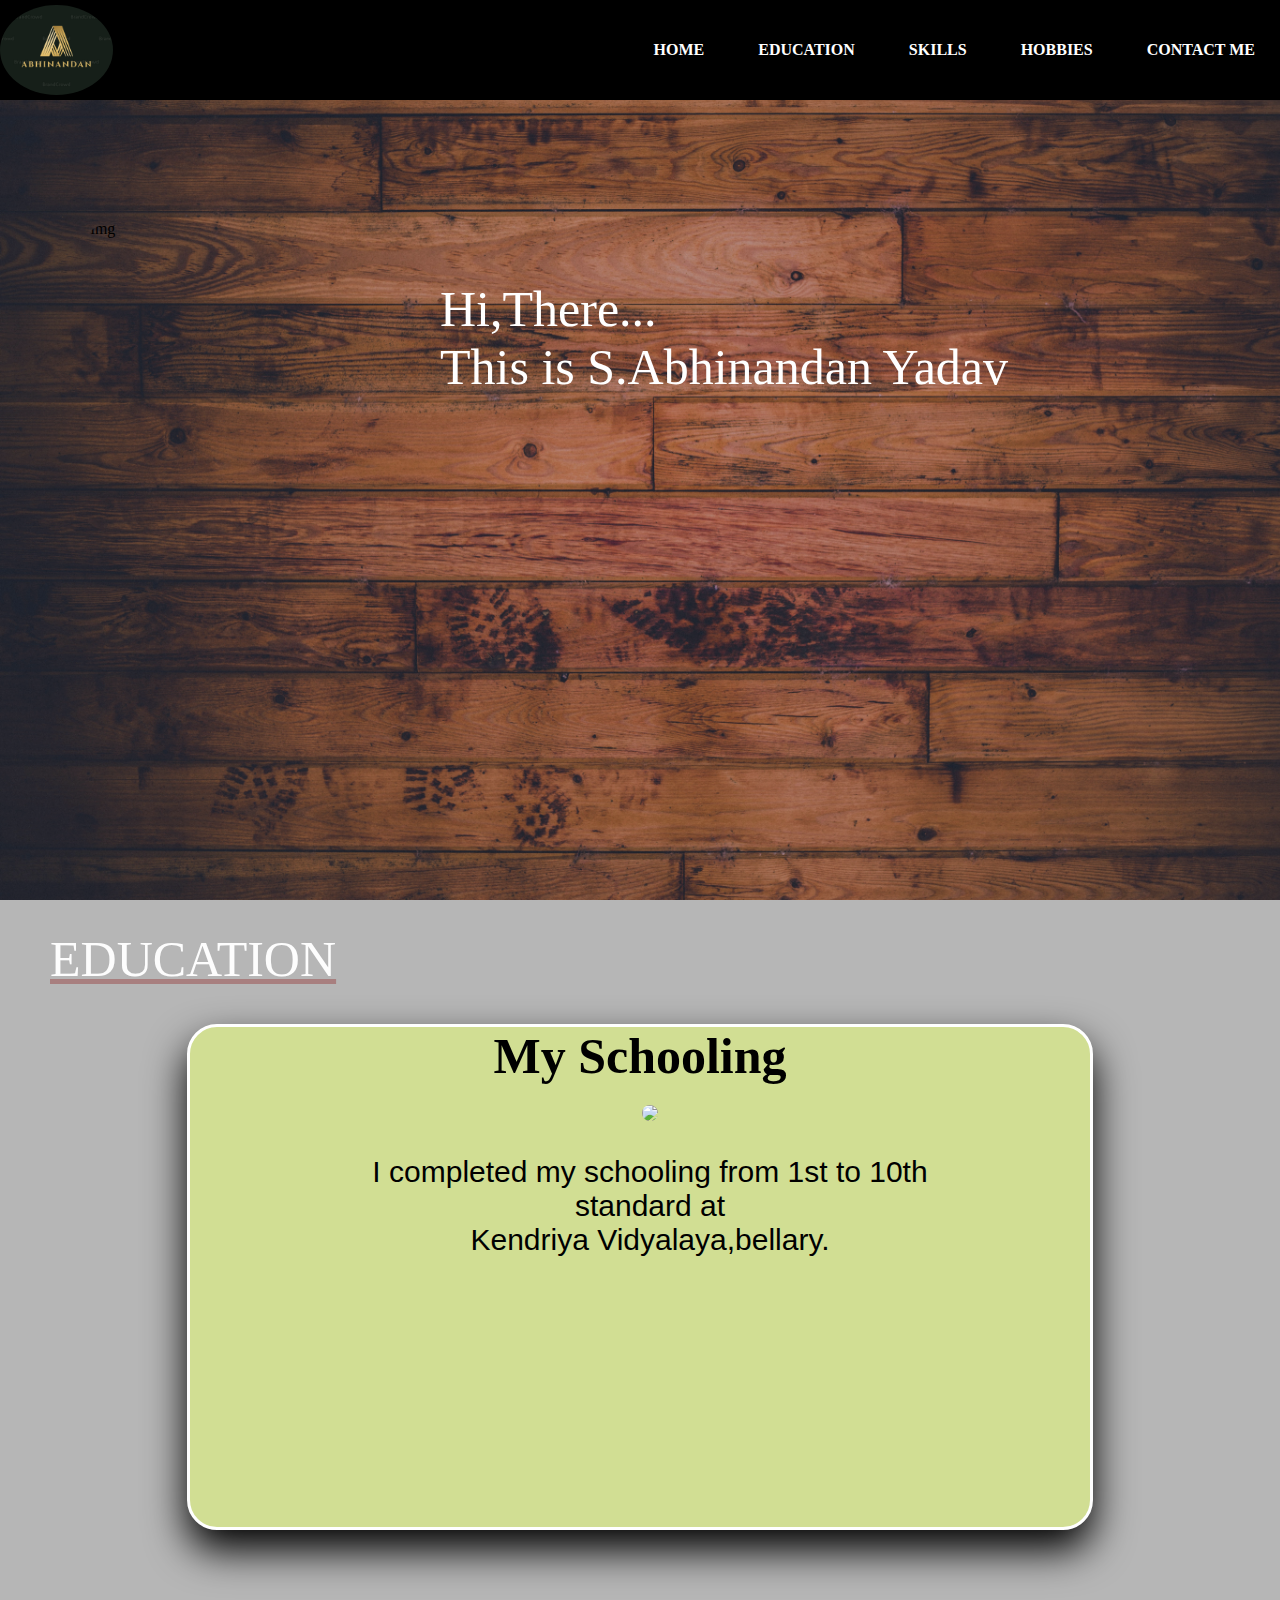
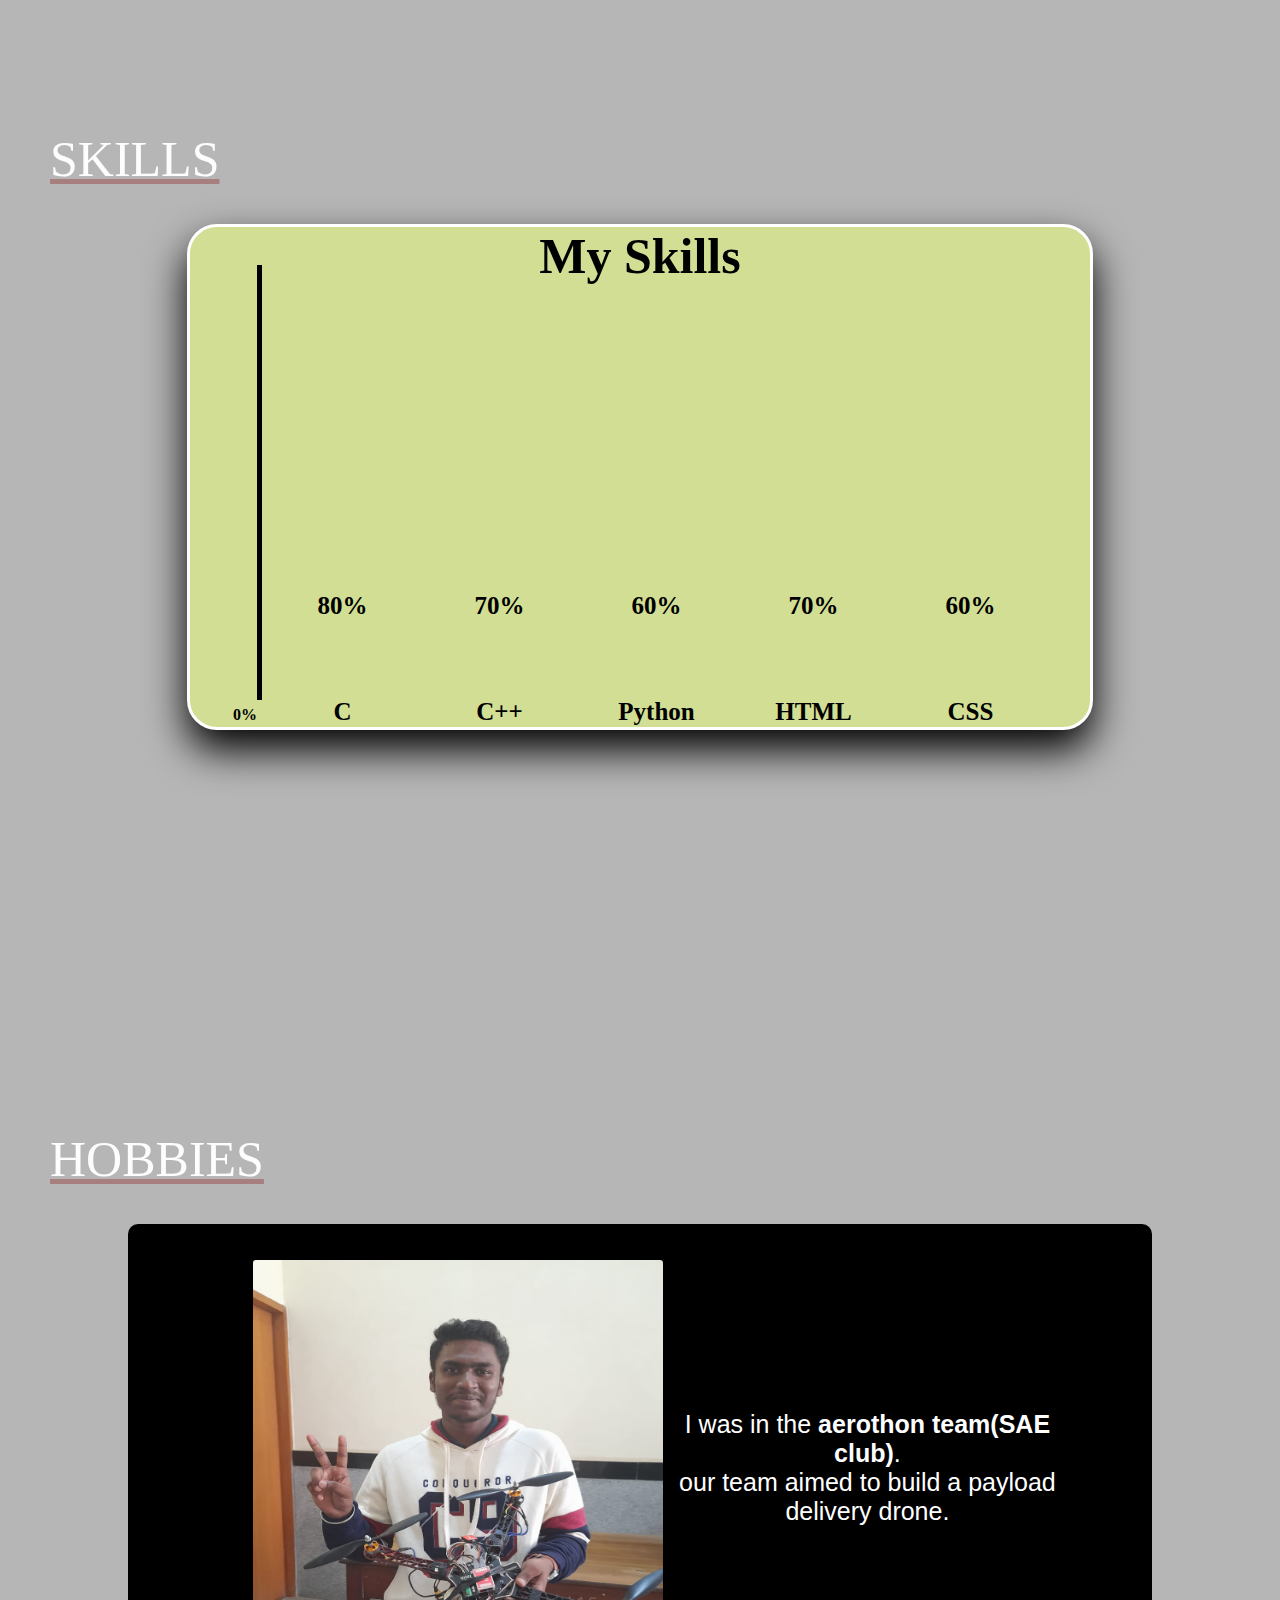
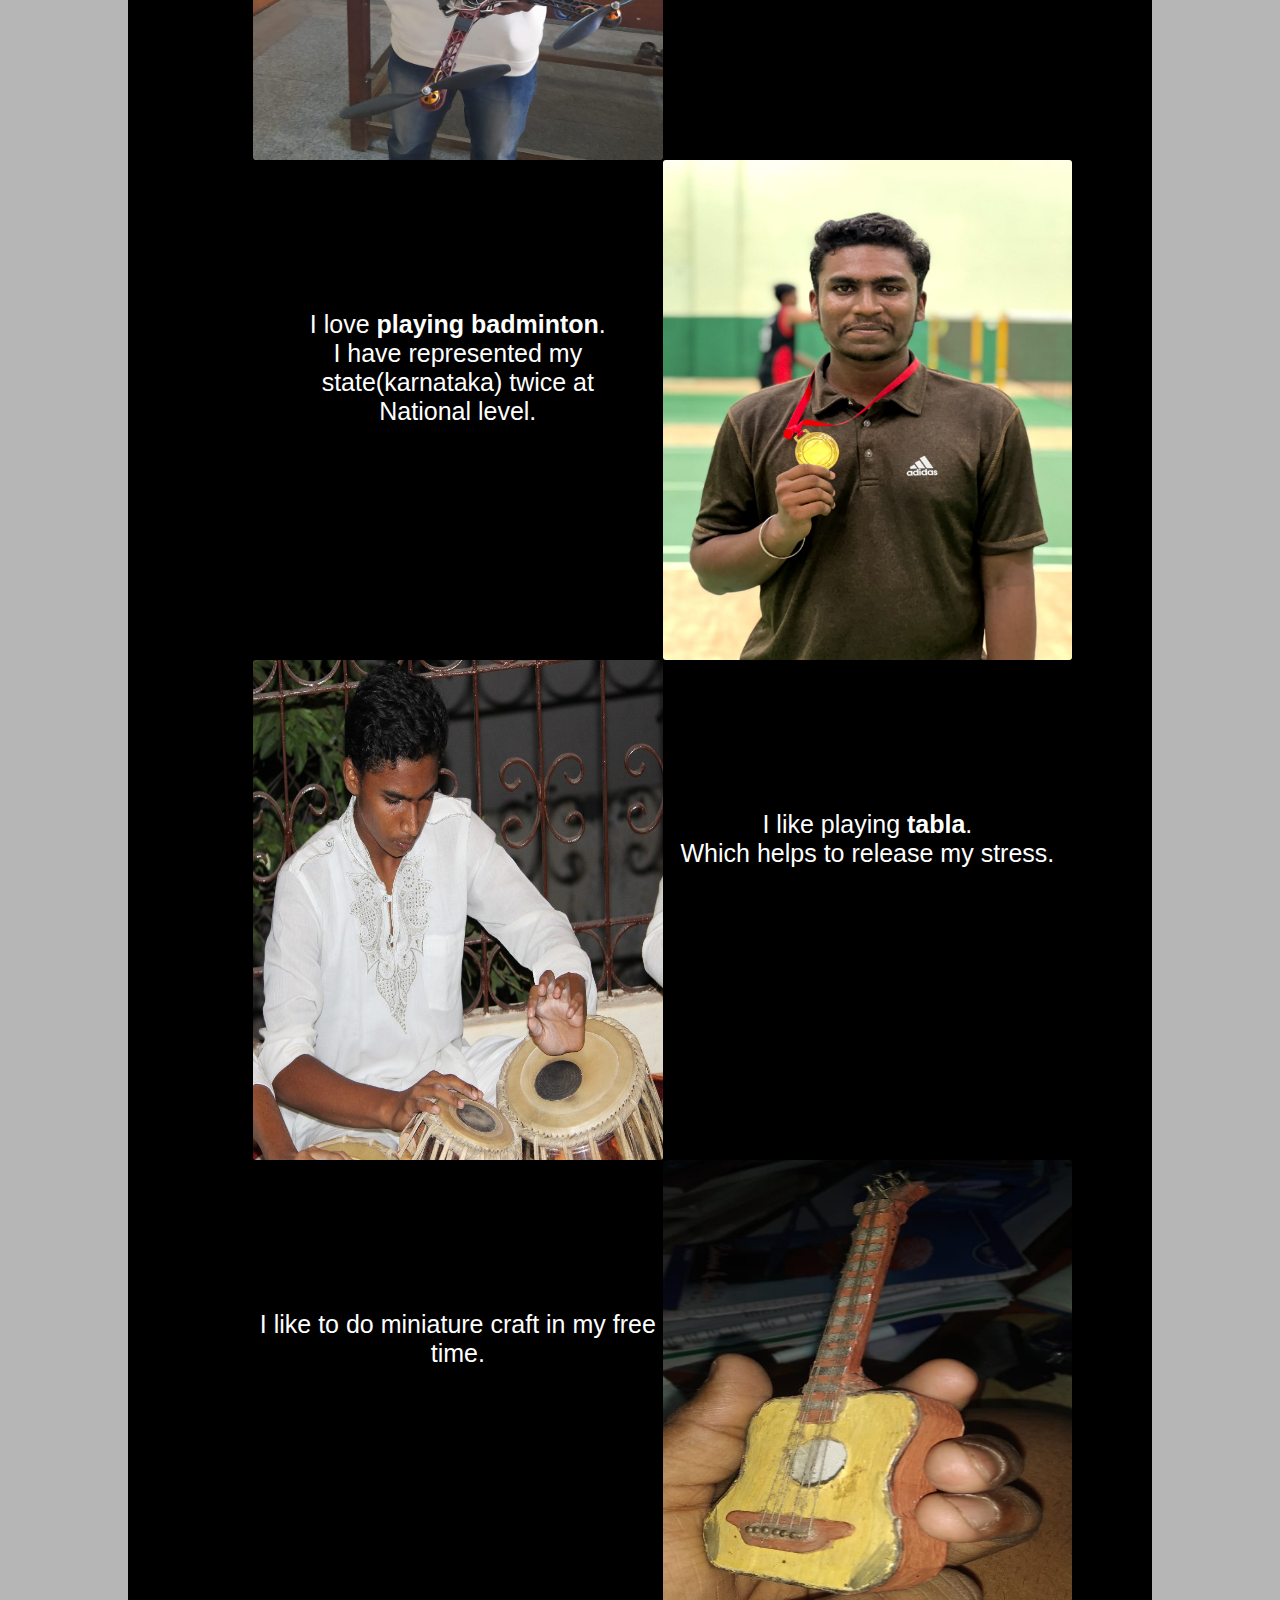
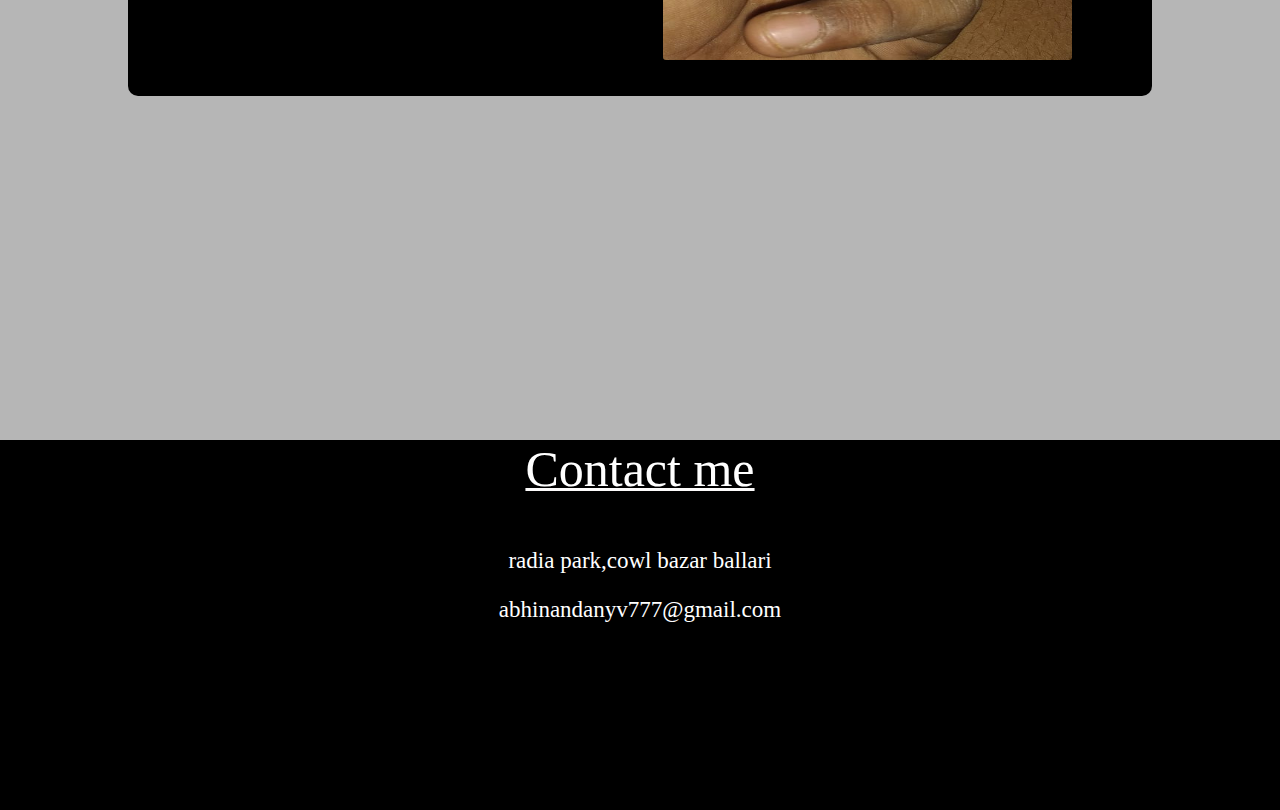
==== commit bd50a39c: "Add files via upload" ====
--- a/index.html
+++ b/index.html
@@ -49,7 +49,7 @@
         <br><br><br><br><br><br><br><br><br><br>
         
       <div> <img src="IMG_7940.jpg" alt="my img" id="myimg"></div>
-            <div id="label"><p style="padding: 2rem;color:white">Hi,There...<br>This is S.Abhinandan Yadav</p> </div>
+            <div id="label"><p>Hi,There...<br>This is S.Abhinandan Yadav</p> </div>
     </section>
 
     <section id="edu">
@@ -76,7 +76,7 @@
                  <div class="img-container" style="margin-right: -160px;">
                     <center> <img src="https://tse4.mm.bing.net/th?id=OIP.mCog0AxPOmtvMY3JNaEt7AHaHH&pid=Api&P=0"
                    width="300px"style="border-radius: 50%; ">
-                   <br><p style="font-size: 30px; font-family: 'Franklin Gothic Medium', 'Arial Narrow', Arial, sans-serif;">Currently pursuing my B.Tech computer science degree at<br>IIITDM Kancheepuram .</p>
+                   <br><p style="font-size: 30px; font-family: 'Franklin Gothic Medium', 'Arial Narrow', Arial, sans-serif;">Currently pursuing my B.Tech <br>computer science degree at<br> IIITDM Kancheepuram .</p>
                     </center>
                  </div>
            </div>
@@ -95,29 +95,34 @@
       <br><br>
       <center>   <div class="content" style="justify-content: center;">
             <p style="color: rgb(0, 0, 0); font-weight: 700; font-size:50px ; margin: 0px;" align="center">My Skills</p>
-            <br><br><br><br>
-          <div class="skil">
-            <div class="sk_div1">
+          <b>0%</b><div id="yax"></div>
+            <div class="skil">
+            <p><b>80%</b></p>
+            <div class="af_cs1">
             </div>
             <p><b>C</b></p>
         </div>
          <div class="skil">
-            <div class="sk_div2">
+            <p><b>70%</b></p>
+            <div class="af_cs2">
             </div>
             <p><b>C++</b></p>
         </div>
         <div class="skil">
-            <div class="sk_div3">
+            <p><b>60%</b></p>
+            <div class="af_cs3">
             </div>
             <p><b>Python</b></p>
         </div>
         <div class="skil">
-            <div class="sk_div4">
+            <p><b>70%</b></p>
+            <div class="af_cs4">
             </div>
             <p><b>HTML</b></p>
         </div>
         <div class="skil">
-            <div class="sk_div5">
+            <p><b>60%</b></p>
+            <div class="af_cs5">
             </div>
             <p><b>CSS</b></p>
         </div>
@@ -130,7 +135,7 @@
             </section>
     <section id="hobs">
         <br><br><br><br><br>
-        <header id="ed">HOBBIES</header> 
+        <header id="ho">HOBBIES</header> 
    <br><br> 
    <center>   <div style="background-color: rgb(0, 0, 0); padding: 0px; width: 80%; border-radius: 10px;">
     <br><br><div style="display: flex;">
@@ -146,6 +151,11 @@
         <div class="a"><center> <img src="tabala.jpg" alt="sae" class="img"> </center></div>
      <div class="b"><center><p style="margin-top: 150px; font-family: 'Gill Sans', 'Gill Sans MT', Calibri, 'Trebuchet MS', sans-serif; font-size: 25px;">I like playing <b>tabla</b>.<br>Which helps to release my stress.</p></center></div>
     </div>
+
+    <div style="display: flex;">
+        <div class="a"><center><p style="margin-top: 150px; font-family: 'Gill Sans', 'Gill Sans MT', Calibri, 'Trebuchet MS', sans-serif; font-size: 25px;">I like to do miniature craft in my free time.</p></center></div>
+        <div class="b"><center><img src="craft.jpg" alt="sae" class="img"> </center></div>
+       </div>
     <br><br>
 </div>
      </center>
@@ -171,18 +181,6 @@
             </div>
         </footer>
     </section>
-    <!-- <div style="background-color: antiquewhite; padding: 0px; width: 80%;"> 
-        
-       
-        <div style="display: flex;">
-            <div class="a"><center> <img src="sae.jpg" alt="sae" class="img"> </center></div>
-         <div class="b"><center><p style="margin-top: 150px; font-family: 'Gill Sans', 'Gill Sans MT', Calibri, 'Trebuchet MS', sans-serif; font-size: 25px;">I was in aerothon team(SAE club).<br>aim of our team was to build a payload delivery drone</p></center></div>
-        </div>
-         <div class="a"></div>
-         <div class="b"></div>
-         <div class="a"></div>
-         <div class="b"></div>
-        </div> -->
 
 
     
@@ -216,26 +214,27 @@
         }
       });
       
-      const headreE6=document.querySelector('af_cs1');
-      const headreE7=document.querySelector('.sk_div2');
-      const headreE8=document.querySelector('.sk_div3');
-      const headreE9=document.querySelector('.sk_div4');
+      const headreE6=document.querySelector('.af_cs1');
+      const headreE7=document.querySelector('.af_cs2');
+      const headreE8=document.querySelector('.af_cs3');
+      const headreE9=document.querySelector('.af_cs4');
+      const headreE11=document.querySelector('.af_cs5');
       window.addEventListener('scroll',()=>{
-        if(window.scrollY>1500){
+        if(1300<window.scrollY && window.scrollY<1900){
             headreE6.classList.add('sk_div1');
-            headreE7.classList.add('.af_cs2');
-            headreE8.classList.add('.af_cs3');
-            headreE9.classList.add('.af_cs4');
-            // headreE5.classList.add('.af_sc5');
+            headreE7.classList.add('sk_div2');
+            headreE8.classList.add('sk_div3');
+            headreE9.classList.add('sk_div4');
+            headreE11.classList.add('sk_div5');
 
             
         }
         else{
             headreE6.classList.remove('sk_div1');
-            headreE7.classList.remove('.af_cs2');
-            headreE8.classList.remove('.af_cs3');
-            headreE9.classList.remove('.af_cs4');
-            // headreE5.classList.remove('.af_sc1');
+            headreE7.classList.remove('sk_div2');
+            headreE8.classList.remove('sk_div3');
+            headreE9.classList.remove('sk_div4');
+            headreE11.classList.remove('sk_div5');
         }
       });
        
--- a/abhi.css
+++ b/abhi.css
@@ -29,7 +29,7 @@
      width: 100%;
      flex-wrap: wrap;
      /*flex-wrap: wrap;*/
-     padding-right: 40px;
+     /* padding-right: 40px; */
      
      z-index: 99;
      transition: .7s;
@@ -88,27 +88,11 @@
 #home
 {
      
-     height:500px;
+     height:620px;
      display: flex;
      padding-top: 120px;
      background-color:rgba(0, 0, 0, 0.287);
 }
-#edu{
-     height:700px;
-     background-color:rgba(0, 0, 0, 0.287);
-}
-/* #sec1
-{
-     background-color: rgb(237, 243, 243);
-     height:900px;
-}
-
-#sec1 div
-{
-     height: 150px;
-     box-shadow: 0 0.9em 0.5em -0.4em black;
-} */
-
 #myimg{
      height: 380px;
      width: 300px;
@@ -120,13 +104,26 @@
      color:white;
      display:block;
      /* background-color:antiquewhite ; */
-     margin-left:10rem;
+     /* margin-left:10rem; */
      /* backdrop-filter:blur(8px); */
+     margin-left: 80px;
      border-radius:30px;
      display: inline-block;
      color: rgb(0, 0, 0);
      font-size: 50px;
-}
+     width: 800px;
+}
+#label p{
+     padding:10px;
+     color:white;
+}
+#edu{
+     height:700px;
+     background-color:rgba(0, 0, 0, 0.287);
+}
+
+
+
 
 #ed{
      color:rgb(253, 253, 253);
@@ -167,7 +164,7 @@
      50%{left:2400px;}
      60%{left:1200px;}
      70%{left:1200px;}
-     80%{left:0px;}
+     80%{left:1200px;}
      90%{left:0px;}
      100%{left:0px;}
 }
@@ -177,7 +174,7 @@
      margin: 0 0 0 -3450px;
      position: relative;
      -webkit-animation-name: slide_animation;
-     -webkit-animation-duration: 30s;
+     -webkit-animation-duration: 20s;
      -webkit-animation-iteration-count: infinite;
      -webkit-animation-play-state: running;
      -webkit-animation-direction: alternative;
@@ -193,6 +190,7 @@
 #skills{
      background-color:rgba(0, 0, 0, 0.287);
      height: 900px;
+     padding-top: 100px;
 }
 #sk{
      color:rgb(253, 253, 253);
@@ -202,14 +200,61 @@
     
 }
 
+#yax{
+     height:435px;
+     width: 5px;
+     background:rgb(0, 0, 0);
+     top:0px; 
+     display: inline-block;
+     margin: 0px;
+     transform: translateY(-20px);
+}
+
 .af_cs1{
      height: 0px;
      width: 30px;
-     background: brown;
-     top:0px;
-     display: inline-block;
-     margin: 0px 30px;
-     transition: all 0.8s ease;
+     top:200px;
+     display: inline-block;
+     margin: 0px 30px;
+     border-radius: 3px 3px 0px 0px;
+     transition: all 2s ease;
+}
+
+.af_cs2{
+     height: 0px;
+     width: 30px;
+     top:200px;
+     display: inline-block;
+     margin: 0px 30px;
+     border-radius: 3px 3px 0px 0px;
+     transition: all 2s ease;
+}
+.af_cs3{
+     height: 0px;
+     width: 30px;
+     top:200px;
+     display: inline-block;
+     margin: 0px 30px;
+     border-radius: 3px 3px 0px 0px;
+     transition: all 2s ease;
+}
+.af_cs4{
+     height: 0px;
+     width: 30px;
+     top:200px;
+     display: inline-block;
+     margin: 0px 30px;
+     border-radius: 3px 3px 0px 0px;
+     transition: all 2s ease;
+}
+.af_cs5{
+     height: 0px;
+     width: 30px;
+     top:200px;
+     display: inline-block;
+     margin: 0px 30px;
+     border-radius: 3px 3px 0px 0px;
+     transition: all 2s ease;
 }
 .sk_div1{
      height:300px;
@@ -220,87 +265,50 @@
      margin: 0px 30px;
      /* border-radius: 3px 3px 0px 0px; */
 }
-.af_cs2{
-     height:200px;
-     width: 30px;
-     background: #e60b0b;
-     top:0px;
-     display: inline-block;
-     margin: 0px 30px;
-}
-.af_cs3{
-     height:200px;
-     width: 30px;
-     background: #e60b0b;
-     top:0px;
-     display: inline-block;
-     margin: 0px 30px;
-}
-.af_cs4{
-     height:200px;
-     width: 30px;
-     background: #e60b0b;
-     top:0px;
-     display: inline-block;
-     margin: 0px 30px;
-}
-.af_cs5{
-     height:200px;
-     width: 30px;
-     background: #e60b0b;
-     top:0px;
-     display: inline-block;
-     margin: 0px 30px;
-}
 
 .sk_div2{
      height:260px;
      width: 30px;
-     background: rgb(99, 27, 27);
-     top:0px;
-     display: inline-block;
-     margin: 0px 30px;
-     border-radius: 3px 3px 0px 0px;
+     background:rgb(99, 27, 27);
+     /* top:0px; 
+     display: inline-block; */
+     margin: 0px 30px;
+     /* border-radius: 3px 3px 0px 0px; */
 }
 .sk_div3{
      height:200px;
      width: 30px;
      background:rgb(99, 27, 27);
-     top:0px;
-     display: inline-block;
-     margin: 0px 30px;
-     border-radius: 3px 3px 0px 0px;
+     /* top:0px; 
+     display: inline-block; */
+     margin: 0px 30px;
 }
 .sk_div4{
      height:260px;
      width: 30px;
      background:rgb(99, 27, 27);
-     top:0px;
-     display: inline-block;
-     margin: 0px 30px;
-     border-radius: 3px 3px 0px 0px;
+     /* top:0px; 
+     display: inline-block; */
+     margin: 0px 30px;
 }
 .sk_div5{
      height:200px;
      width: 30px;
      background:rgb(99, 27, 27);
-     top:0px;
-     display: inline-block;
-     margin: 0px 30px;
-     border-radius: 3px 3px 0px 0px;
-}
-
+     /* top:0px; 
+     display: inline-block; */
+     margin: 0px 30px;
+}
 .skil{
      display:inline-block;
      width: 17%;
 
   margin:0px;
   font-size: 25px;
-
 }
 .a{
      top: 0px;
-     height:460px;
+     height:500px;
      width: 40%;
      display:inline-block;
      
@@ -309,7 +317,7 @@
 }
 .b{
    top:0px;
-   height:460px;
+   height:500px;
      width: 40%;
      display:inline-block;
      
@@ -317,14 +325,23 @@
 }
 .img{
      border-radius: 3px;
-     height:460px;
+     height:500px;
      width: 100%;
 }
 #hobs{
      background-color:rgba(0, 0, 0, 0.287);
-     height:1700px;
-}
-
+     height:2600px;
+     padding-top: 100px;
+}
+#ho{
+    
+          color:rgb(253, 253, 253);
+          font-size: 50px;
+          text-decoration:underline solid rgb(168, 127, 127) 5px;
+          margin-left: 50px;
+      
+
+}
 #hobs p{
        color: rgb(255, 255, 255);
 }
@@ -368,3 +385,580 @@
      color:rgb(23, 245, 226);
      
 }
+
+
+
+
+
+
+
+@media(max-width:791px) and (min-width:)
+{
+
+body{
+     width: 791px;
+     
+}
+
+     .navbar{
+          position:fixed;
+         top: 0;
+         
+          display: flex;
+          background-color: rgb(0, 0, 0);
+          height: 100px;
+          width: 791px;
+          
+          z-index: 99;
+          transition: .7s;
+         
+     }
+     .header-scrolled{
+          background-color: rgba(0, 0, 0, 0.655);
+          height:90px;
+          position:fixed;
+          /* width: 769px; */
+
+     }
+     .header-scrolled1{
+          background-color: rgba(239, 210, 22, 0.654);
+          padding: 5px;
+          color:black;
+         
+     }
+     #logo{
+          /* position: sticky; */
+          visibility: hidden;
+         
+     }
+     
+nav ul li{
+     display: inline-block;
+     margin: 5px;
+     transform: translateX(-100px);
+}
+
+nav a{
+     color: rgb(255, 255, 255);
+     /* background-color: rgba(250, 250, 0, 0.578); */
+     border:solid rgb(248, 245, 247);
+     padding: 5px;
+     text-decoration:none;
+     font-weight: bold;
+     border-radius: 10px;
+     transition: 0.3s;
+     border: rgb(247, 244, 246);
+     font-size: 20px;
+    
+}
+nav a:hover
+{
+     background-color: rgb(239, 210, 22);
+     border:solid rgb(248, 245, 247);
+     padding: 10px;
+     box-shadow: 0 0.7em 0.9em -0.4em yellow;
+     color:black;
+     text-decoration:underline solid black 2px;
+}
+#home
+{
+     
+     height:1024px;
+     /* display: flex; */
+     padding-top: 160px;
+     background-color:rgba(0, 0, 0, 0.287);
+     width: 790px;
+}
+#myimg{
+     height: 600px;
+     width: 400px;
+     border-radius: 25% 10%;
+     /* display: inline-block; */
+     margin-left: 200px;
+}
+#label{
+     color:white;
+     /* width: 2000px; */
+     /* display:block; */
+     /* background-color:antiquewhite ; */
+     /* margin-left:10rem; */
+     /* backdrop-filter:blur(8px); */
+     /* border-radius:30px; */
+     /* display: inline-block; */
+     /* color: rgb(0, 0, 0); */
+     padding: 0px;
+     font-size: 50px;
+     transform: translate(-600px,650px);
+}
+#label p{
+    width: 600px;
+}
+     
+
+
+#edu{
+     height:1240px;
+     background-color:rgba(0, 0, 0, 0.287);
+}
+
+
+
+
+#ed{
+     color:rgb(253, 253, 253);
+     font-size: 50px;
+     text-decoration:underline solid rgb(168, 127, 127) 5px;
+     margin-top: 250px;
+      margin-left: 260px;
+     margin-bottom: 100px;
+}
+
+.content{
+     height:500px;
+     width: 600px;
+     background-color: rgb(209, 222, 147);
+     box-shadow: 0 20px 40px rgb(0, 0, 0);
+     border-radius:30px;
+     border: solid white;
+     
+}
+
+#ed_div{
+     width: 400px;
+     height: 900px;
+}
+
+.slider-frame{
+     overflow: hidden;
+     height: 800px;
+     width: 600px;
+     margin-left: 0px;
+     margin-top: 20px;
+}
+@-webkit-keyframes slide_animation{
+     0%{left:0px;}
+     10%{left:0px;}
+     20%{left:1200px;}
+     30%{left:1200px;}
+     40%{left:2400px;}
+     50%{left:2400px;}
+     60%{left:1200px;}
+     70%{left:1200px;}
+     80%{left:1200px;}
+     90%{left:0px;}
+     100%{left:0px;}
+}
+.slide-images{
+     width:3000px;
+     height:800px;
+     margin: 0 0 0 -3450px;
+     position: relative;
+     -webkit-animation-name: slide_animation;
+     -webkit-animation-duration: 20s;
+     -webkit-animation-iteration-count: infinite;
+     -webkit-animation-play-state: running;
+     -webkit-animation-direction: alternative;
+}
+.img-container{
+     height:800px;
+     width:900px;
+     /* position :relative; */
+     float:right;
+     margin: 0px;
+     padding: 0px;
+}
+
+#skills{
+     background-color:rgba(0, 0, 0, 0.287);
+     height: 1240px;
+     padding-top: 100px;
+}
+#sk{
+     color:rgb(253, 253, 253);
+     font-size: 50px;
+     text-decoration:underline solid rgb(168, 127, 127) 5px;
+     margin-left: 290px;
+    margin-top: 150px;
+    margin-bottom: 40px;
+}
+
+.af_cs1{
+     height:300px;
+     width: 30px;
+     background:rgb(99, 27, 27);
+     /* top:0px; 
+     display: inline-block; */
+     margin: 0px 30px;
+     /* border-radius: 3px 3px 0px 0px; */
+}
+
+.af_cs2{
+     height:260px;
+     width: 30px;
+     background:rgb(99, 27, 27);
+     /* top:0px; 
+     display: inline-block; */
+     margin: 0px 30px;
+     /* border-radius: 3px 3px 0px 0px; */
+}
+.af_cs3{
+     height:200px;
+     width: 30px;
+     background:rgb(99, 27, 27);
+     /* top:0px; 
+     display: inline-block; */
+     margin: 0px 30px;
+}
+.af_cs4{
+     height:260px;
+     width: 30px;
+     background:rgb(99, 27, 27);
+     /* top:0px; 
+     display: inline-block; */
+     margin: 0px 30px;
+}
+.af_cs5{
+     height:200px;
+     width: 30px;
+     background:rgb(99, 27, 27);
+     /* top:0px; 
+     display: inline-block; */
+     margin: 0px 30px;
+}
+
+#ho{
+     color:rgb(253, 253, 253);
+     font-size: 50px;
+     text-decoration:underline solid rgb(168, 127, 127) 5px;
+     margin-top: 100px;
+      margin-left: 260px;
+     margin-bottom: 30px;
+}
+
+
+.a{
+     top: 0px;
+     height:500px;
+     width: 40%;
+     display:inline-block;
+     
+     margin-left: 80px;
+     padding: 0px;
+}
+
+.b{
+   top:0px;
+   height:500px;
+     width: 40%;
+     display:inline-block;
+     
+     padding: 0px;    
+}
+.img{
+     border-radius: 3px;
+     height:500px;
+     width: 100%;
+}
+#hobs{
+     background-color:rgba(0, 0, 0, 0.287);
+     height:2600px;
+     padding-top: 0px;
+}
+
+#hobs p{
+       color: rgb(10, 184, 237);
+}
+
+}
+
+
+
+@media(max-width:791px)
+{
+
+body{
+     width: 791px;
+     
+}
+
+     .navbar{
+          position:fixed;
+         top: 0;
+         
+          display: flex;
+          background-color: rgb(0, 0, 0);
+          /* background-color: rgba(0, 0, 0, 0.406); */
+     
+     
+         /*border-radius: 2% / 50%;*/
+          /* align-items: center; */
+        /* justify-content: space-between; */
+         /* position:fixed; */
+          /* top: 0px; */
+          height: 100px;
+          width: 791px;
+          flex-wrap: wrap;
+          /*flex-wrap: wrap;*/
+          /* padding-right: 40px; */
+          
+          z-index: 99;
+          transition: .7s;
+         
+     }
+     .header-scrolled{
+          background-color: rgba(0, 0, 0, 0.655);
+          height:90px;
+          position:fixed;
+          /* width: 769px; */
+
+     }
+     .header-scrolled1{
+          background-color: rgba(239, 210, 22, 0.654);
+          padding: 5px;
+          color:black;
+         
+     }
+     #logo{
+          /* position: sticky; */
+          visibility: hidden;
+         
+     }
+     
+nav ul li{
+     display: inline-block;
+     margin: 5px;
+     transform: translateX(-100px);
+}
+
+nav a{
+     color: rgb(255, 255, 255);
+     /* background-color: rgba(250, 250, 0, 0.578); */
+     border:solid rgb(248, 245, 247);
+     padding: 5px;
+     text-decoration:none;
+     font-weight: bold;
+     border-radius: 10px;
+     transition: 0.3s;
+     border: rgb(247, 244, 246);
+     font-size: 20px;
+    
+}
+nav a:hover
+{
+     background-color: rgb(239, 210, 22);
+     border:solid rgb(248, 245, 247);
+     padding: 10px;
+     box-shadow: 0 0.7em 0.9em -0.4em yellow;
+     color:black;
+     text-decoration:underline solid black 2px;
+}
+#home
+{
+     
+     height:1024px;
+     /* display: flex; */
+     padding-top: 160px;
+     background-color:rgba(0, 0, 0, 0.287);
+     width: 790px;
+}
+#myimg{
+     height: 600px;
+     width: 400px;
+     border-radius: 25% 10%;
+     /* display: inline-block; */
+     margin-left: 200px;
+}
+#label{
+     color:white;
+     /* width: 2000px; */
+     /* display:block; */
+     /* background-color:antiquewhite ; */
+     /* margin-left:10rem; */
+     /* backdrop-filter:blur(8px); */
+     /* border-radius:30px; */
+     /* display: inline-block; */
+     /* color: rgb(0, 0, 0); */
+     padding: 0px;
+     font-size: 50px;
+     transform: translate(-600px,650px);
+}
+#label p{
+    width: 600px;
+}
+     
+
+
+#edu{
+     height:1240px;
+     background-color:rgba(0, 0, 0, 0.287);
+}
+
+
+
+
+#ed{
+     color:rgb(253, 253, 253);
+     font-size: 50px;
+     text-decoration:underline solid rgb(168, 127, 127) 5px;
+     margin-top: 250px;
+      margin-left: 260px;
+     margin-bottom: 100px;
+}
+
+.content{
+     height:500px;
+     width: 600px;
+     background-color: rgb(209, 222, 147);
+     box-shadow: 0 20px 40px rgb(0, 0, 0);
+     border-radius:30px;
+     border: solid white;
+     
+}
+
+#ed_div{
+     width: 400px;
+     height: 900px;
+}
+
+.slider-frame{
+     overflow: hidden;
+     height: 800px;
+     width: 600px;
+     margin-left: 0px;
+     margin-top: 20px;
+}
+@-webkit-keyframes slide_animation{
+     0%{left:0px;}
+     10%{left:0px;}
+     20%{left:1200px;}
+     30%{left:1200px;}
+     40%{left:2400px;}
+     50%{left:2400px;}
+     60%{left:1200px;}
+     70%{left:1200px;}
+     80%{left:1200px;}
+     90%{left:0px;}
+     100%{left:0px;}
+}
+.slide-images{
+     width:3000px;
+     height:800px;
+     margin: 0 0 0 -3450px;
+     position: relative;
+     -webkit-animation-name: slide_animation;
+     -webkit-animation-duration: 20s;
+     -webkit-animation-iteration-count: infinite;
+     -webkit-animation-play-state: running;
+     -webkit-animation-direction: alternative;
+}
+.img-container{
+     height:800px;
+     width:900px;
+     /* position :relative; */
+     float:right;
+     margin: 0px;
+     padding: 0px;
+}
+
+#skills{
+     background-color:rgba(0, 0, 0, 0.287);
+     height: 1240px;
+     padding-top: 100px;
+}
+#sk{
+     color:rgb(253, 253, 253);
+     font-size: 50px;
+     text-decoration:underline solid rgb(168, 127, 127) 5px;
+     margin-left: 290px;
+    margin-top: 150px;
+    margin-bottom: 40px;
+}
+
+.af_cs1{
+     height:300px;
+     width: 30px;
+     background:rgb(99, 27, 27);
+     /* top:0px; 
+     display: inline-block; */
+     margin: 0px 30px;
+     /* border-radius: 3px 3px 0px 0px; */
+}
+
+.af_cs2{
+     height:260px;
+     width: 30px;
+     background:rgb(99, 27, 27);
+     /* top:0px; 
+     display: inline-block; */
+     margin: 0px 30px;
+     /* border-radius: 3px 3px 0px 0px; */
+}
+.af_cs3{
+     height:200px;
+     width: 30px;
+     background:rgb(99, 27, 27);
+     /* top:0px; 
+     display: inline-block; */
+     margin: 0px 30px;
+}
+.af_cs4{
+     height:260px;
+     width: 30px;
+     background:rgb(99, 27, 27);
+     /* top:0px; 
+     display: inline-block; */
+     margin: 0px 30px;
+}
+.af_cs5{
+     height:200px;
+     width: 30px;
+     background:rgb(99, 27, 27);
+     /* top:0px; 
+     display: inline-block; */
+     margin: 0px 30px;
+}
+
+#ho{
+     color:rgb(253, 253, 253);
+     font-size: 50px;
+     text-decoration:underline solid rgb(168, 127, 127) 5px;
+     margin-top: 100px;
+      margin-left: 260px;
+     margin-bottom: 30px;
+}
+
+
+.a{
+     top: 0px;
+     height:500px;
+     width: 40%;
+     display:inline-block;
+     
+     margin-left: 80px;
+     padding: 0px;
+}
+
+.b{
+   top:0px;
+   height:500px;
+     width: 40%;
+     display:inline-block;
+     
+     padding: 0px;    
+}
+.img{
+     border-radius: 3px;
+     height:500px;
+     width: 100%;
+}
+#hobs{
+     background-color:rgba(0, 0, 0, 0.287);
+     height:2600px;
+     padding-top: 0px;
+}
+
+#hobs p{
+       color: rgb(10, 184, 237);
+}
+
+}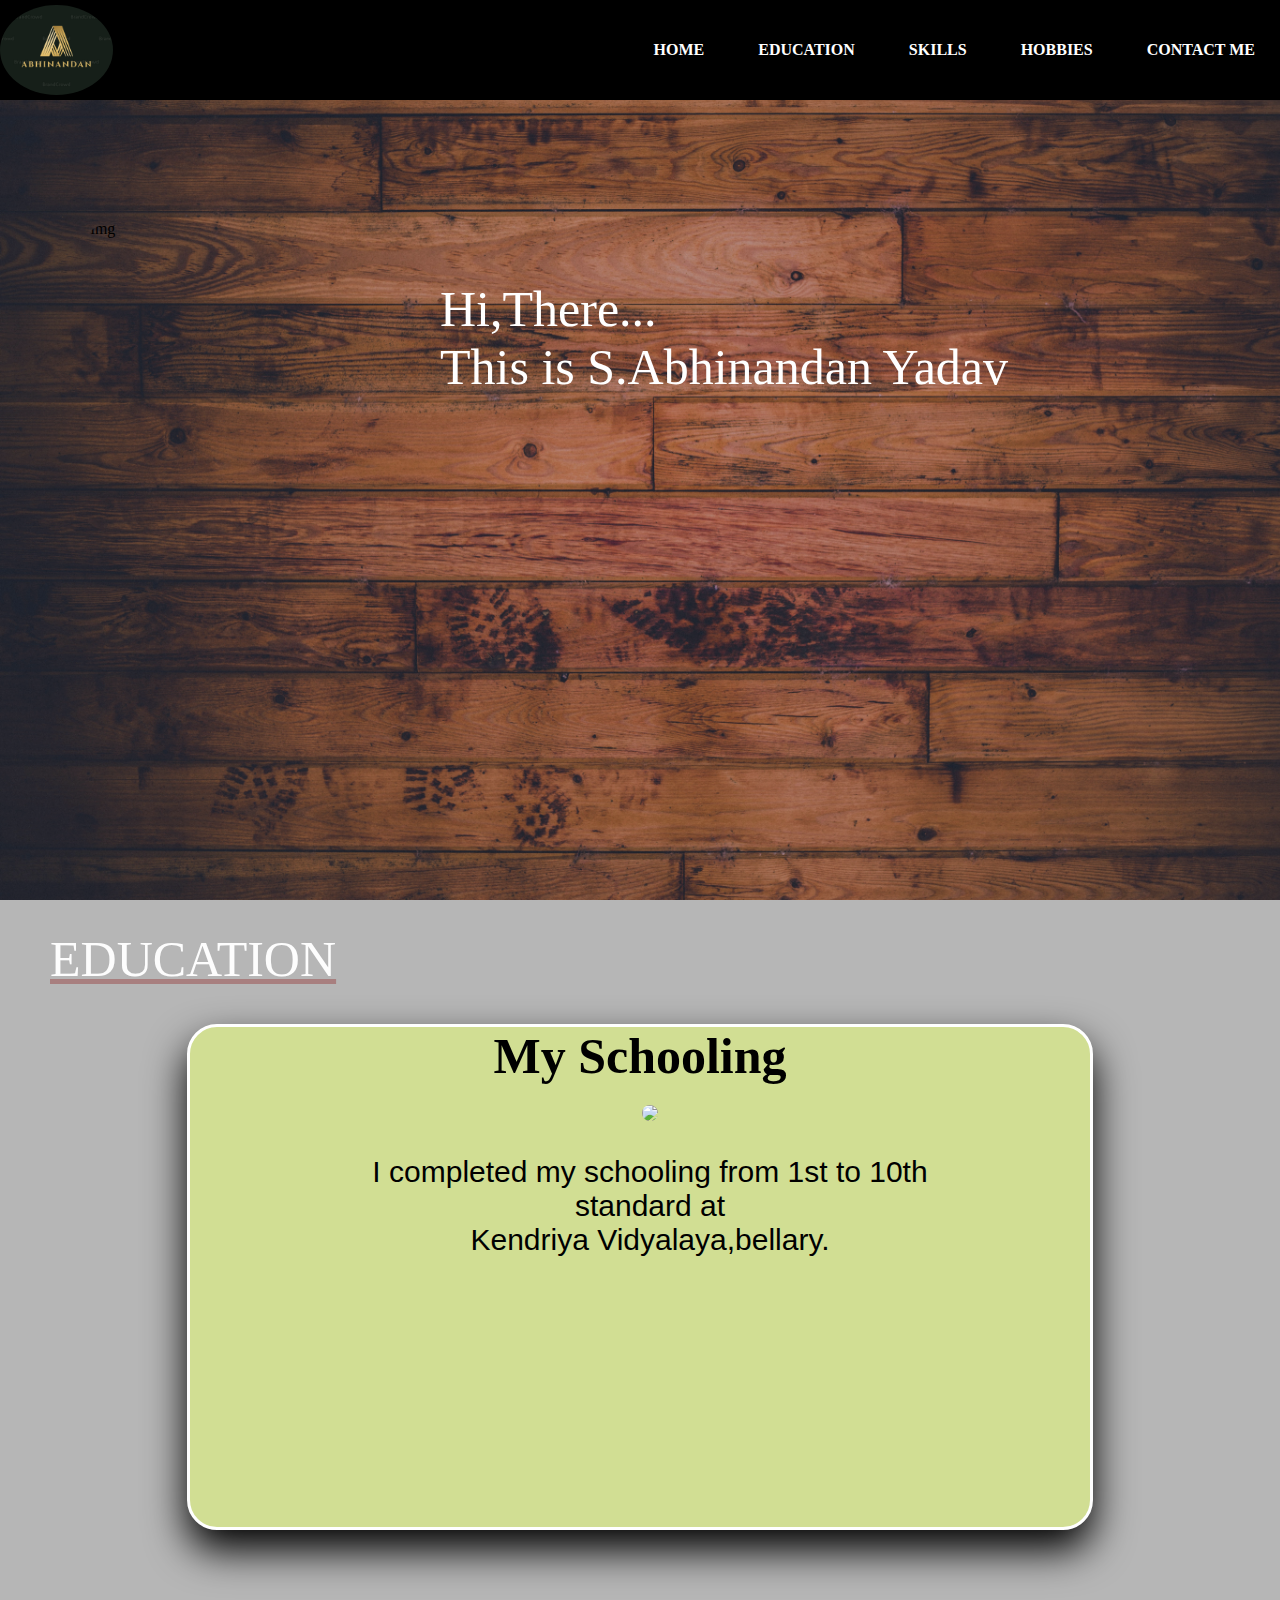
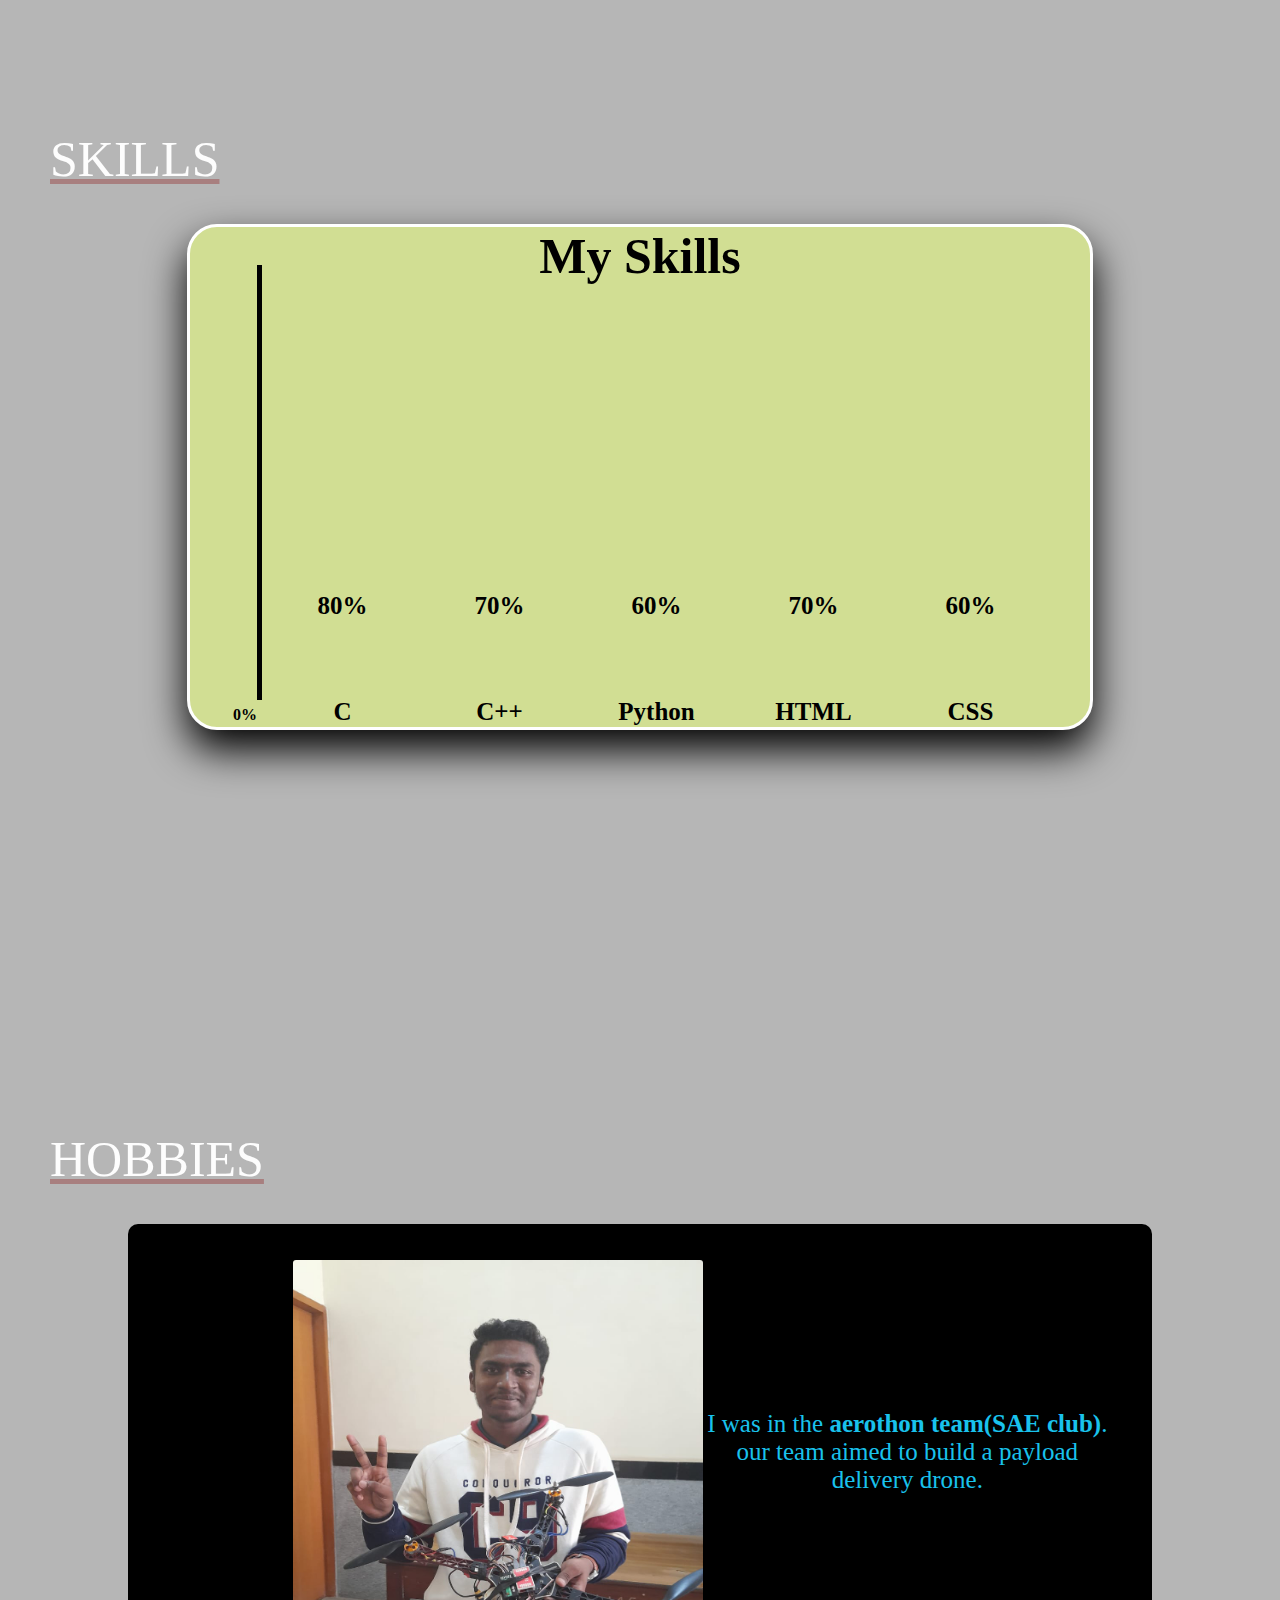
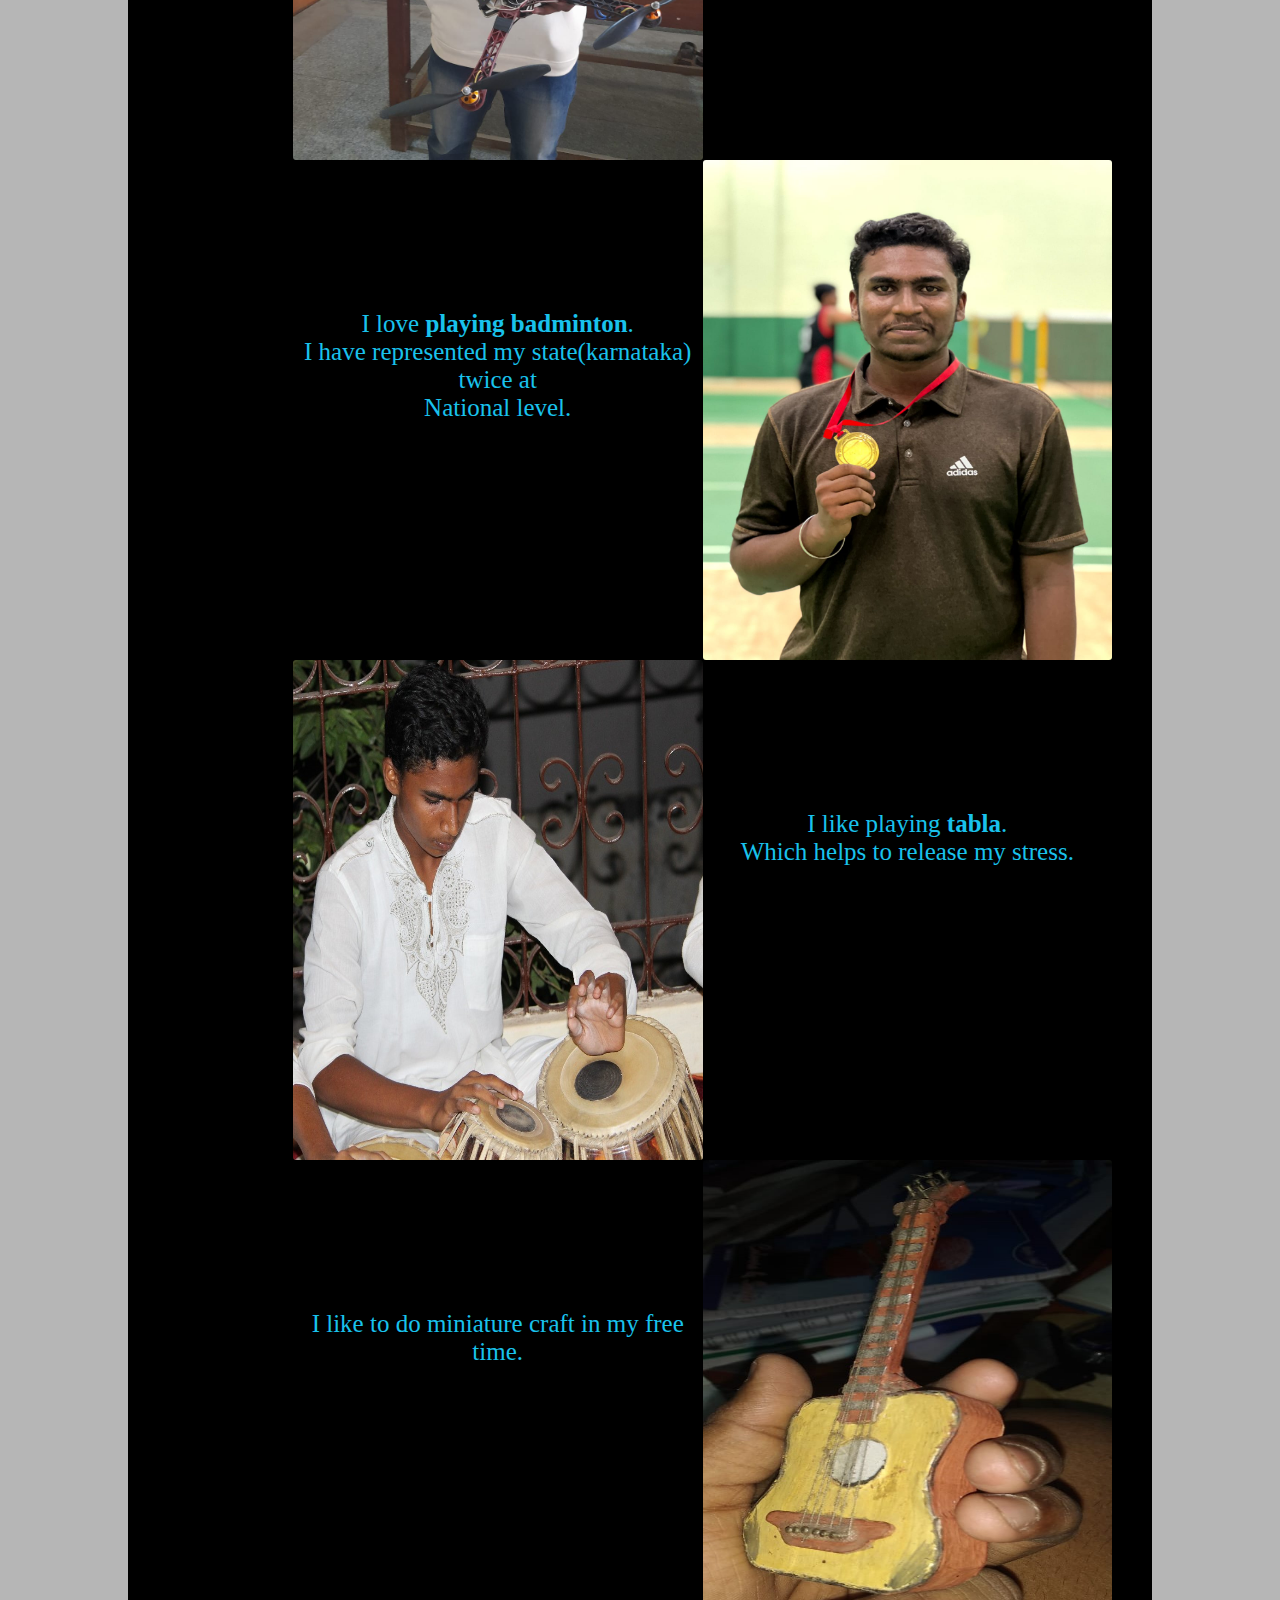
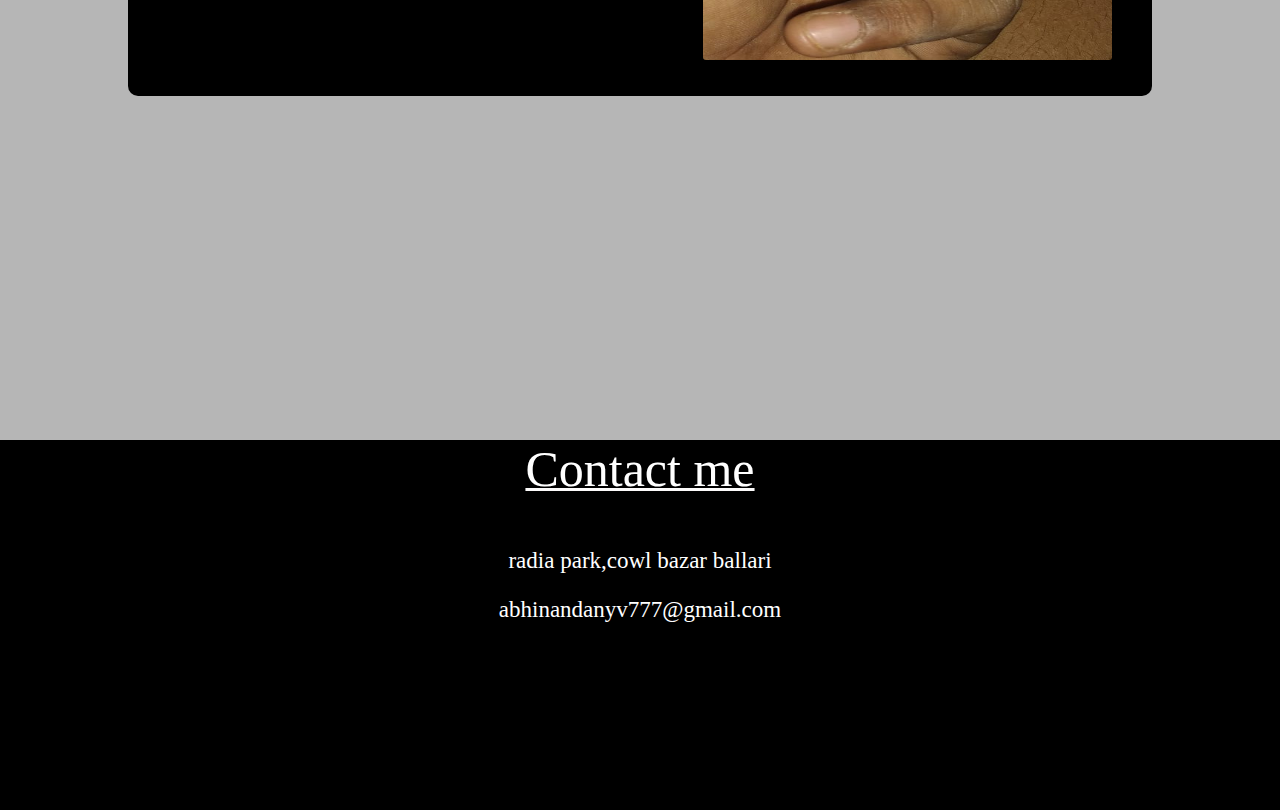
==== commit 425122ae: "Add files via upload" ====
--- a/index.html
+++ b/index.html
@@ -13,29 +13,29 @@
 
 <source>
 <nav class="navbar">
-
+    
     <img src="large.png" height="90px" id="logo">
-
+    <p id="menu" onclick="ch_nav()"><i class="fa-solid fa-bars"></i></p>
     <ul >
-  <li>  
+  <li class="li1">  
     <a href="#home" class="cl1">HOME</a>
    
 </li>
-   <li>
+   <li class="li2">
         <a href="#edu" class="cl2">EDUCATION
         </a>
   
     </li>
-<li>     
+<li class="li3">     
             <a href="#skills" class="cl3">SKILLS</a>
            
         </li>
 
-        <li>  
+        <li class="li4">  
             <a href="#hobs" class="cl4">HOBBIES</a>
            
         </li>
-        <li>     
+        <li class="li5">     
             <a href="#cont" class="cl5">CONTACT ME</a>
         </li>
     
@@ -138,22 +138,22 @@
         <header id="ho">HOBBIES</header> 
    <br><br> 
    <center>   <div style="background-color: rgb(0, 0, 0); padding: 0px; width: 80%; border-radius: 10px;">
-    <br><br><div style="display: flex;">
+    <br><br><div class="ho_div1">
         <div class="a"><center> <img src="sae.jpg" alt="sae" class="img"> </center></div>
-     <div class="b"><center><p style="margin-top: 150px; font-family: 'Gill Sans', 'Gill Sans MT', Calibri, 'Trebuchet MS', sans-serif; font-size: 25px;">I was in the <b>aerothon team(SAE club)</b>.<br> our team aimed to build a payload delivery drone.</p></center></div>
+     <div class="b"><center><p>I was in the <b>aerothon team(SAE club)</b>.<br> our team aimed to build a payload delivery drone.</p></center></div>
     </div>
-    <div style="display: flex;">
-        <div class="a"><center><p style="margin-top: 150px; font-family: 'Gill Sans', 'Gill Sans MT', Calibri, 'Trebuchet MS', sans-serif; font-size: 25px;">I love <b>playing badminton</b>.<br>I have represented my state(karnataka) twice at<br> National level.</p></center></div>
+    <div class="ho_div2">
+        <div class="a"><center><p>I love <b>playing badminton</b>.<br>I have represented my state(karnataka) twice at<br> National level.</p></center></div>
         <div class="b"><center><img src="bad.jpg" alt="sae" class="img"> </center></div>
        </div>
     
-       <div style="display: flex;">
+       <div class="ho_div1">
         <div class="a"><center> <img src="tabala.jpg" alt="sae" class="img"> </center></div>
-     <div class="b"><center><p style="margin-top: 150px; font-family: 'Gill Sans', 'Gill Sans MT', Calibri, 'Trebuchet MS', sans-serif; font-size: 25px;">I like playing <b>tabla</b>.<br>Which helps to release my stress.</p></center></div>
+     <div class="b"><center><p>I like playing <b>tabla</b>.<br>Which helps to release my stress.</p></center></div>
     </div>
 
-    <div style="display: flex;">
-        <div class="a"><center><p style="margin-top: 150px; font-family: 'Gill Sans', 'Gill Sans MT', Calibri, 'Trebuchet MS', sans-serif; font-size: 25px;">I like to do miniature craft in my free time.</p></center></div>
+    <div class="ho_div2">
+        <div class="a"><center><p>I like to do miniature craft in my free time.</p></center></div>
         <div class="b"><center><img src="craft.jpg" alt="sae" class="img"> </center></div>
        </div>
     <br><br>
@@ -238,6 +238,25 @@
         }
       });
        
+     function ch_nav(){
+            const e1=document.querySelector('.navbar');
+            const e2=document.querySelector('#logo');
+            const e3=document.querySelector('.li1');
+            const e4=document.querySelector('.li2');
+            const e5=document.querySelector('.li3');
+            const e6=document.querySelector('.li4');
+            const e7=document.querySelector('.li5');
+            e1.classList.toggle('new_nav');
+            e2.classList.toggle('logo');
+            e3.classList.toggle('new_icn');
+            e4.classList.toggle('new_icn');
+            e5.classList.toggle('new_icn');
+            e6.classList.toggle('new_icn');
+            e7.classList.toggle('new_icn');
+            
+
+     }
+
 </script>
 
 </body>
--- a/abhi.css
+++ b/abhi.css
@@ -306,6 +306,18 @@
   margin:0px;
   font-size: 25px;
 }
+.ho_div1{
+     display: flex;
+     
+     height: 500px;
+     justify-content: center;
+}
+.ho_div2{
+     display: flex;
+    
+     height: 500px;
+     justify-content: center;
+}
 .a{
      top: 0px;
      height:500px;
@@ -343,7 +355,10 @@
 
 }
 #hobs p{
-       color: rgb(255, 255, 255);
+       color: rgb(25, 194, 236);
+       margin-top: 150px; 
+       font-family: 'Gill Sans', 'Gill Sans MT', 'Calibri', 'Trebuchet MS', 'sans-serif';
+        font-size: 25px;
 }
 
 #cont{
@@ -681,53 +696,100 @@
      
 }
 
-     .navbar{
-          position:fixed;
-         top: 0;
+      .navbar{
+         position:fixed;
+        top: 0;
+        
+         display: flex;
+         background-color: rgb(0, 0, 0);
          
-          display: flex;
-          background-color: rgb(0, 0, 0);
-          /* background-color: rgba(0, 0, 0, 0.406); */
-     
-     
-         /*border-radius: 2% / 50%;*/
-          /* align-items: center; */
-        /* justify-content: space-between; */
-         /* position:fixed; */
-          /* top: 0px; */
-          height: 100px;
-          width: 791px;
-          flex-wrap: wrap;
-          /*flex-wrap: wrap;*/
-          /* padding-right: 40px; */
-          
-          z-index: 99;
-          transition: .7s;
-         
-     }
+         height: 120px;
+         width: 791px;
+         flex-wrap: wrap;
+        
+         z-index: 99;
+         transition: .7s;
+    }
      .header-scrolled{
           background-color: rgba(0, 0, 0, 0.655);
-          height:90px;
+          height:120px;
           position:fixed;
           /* width: 769px; */
 
      }
      .header-scrolled1{
-          background-color: rgba(239, 210, 22, 0.654);
-          padding: 5px;
-          color:black;
-         
-     }
-     #logo{
-          /* position: sticky; */
-          visibility: hidden;
-         
-     }
-     
-nav ul li{
-     display: inline-block;
-     margin: 5px;
-     transform: translateX(-100px);
+         background-color: rgba(239, 210, 22, 0);
+         padding: 5px;
+         color:rgb(255, 255, 255);
+        
+    }
+    #logo{
+         position: sticky; 
+         transform: translate(40px,-20px);
+         height: 100px;
+        
+    }
+     #menu{
+         color:white;
+         visibility:visible;
+         font-size: 50px;
+         transform: translate(-180px,-20px);
+         z-index: 2;
+    } 
+    #menu:hover{
+         color:aquamarine;
+    }
+
+
+    #menu2{
+         color:white;
+         /* visibility:visible; */
+         display: inline;
+         font-size: 50px;
+         transform: translate(-80px,-20px);
+         z-index: 2;
+    }
+    .new_nav{
+    background-color: rgba(0, 0, 0, 0.655);
+         height:300px;
+    }
+
+
+    .logo{
+         visibility: hidden;
+    }
+
+    nav ul{
+         padding:0px;
+    }
+     
+ .li1,.li2,.li3,.li4,.li5{
+        visibility: hidden;
+        /* display: none; */
+        /* display: inline-block; */
+    margin: 5px;
+    transform: translateY(-130px);
+    /* padding:0px 200px 0px 200px; */
+    width: 800px;
+    text-align: center;
+    margin:5px 0px 5px 0px;
+    padding:5px 0px 5px 0px;
+    transition-delay: 0.5s;
+    transition: all 0.8s ease-in-out;
+    opacity:0;
+    }
+
+.new_icn{
+   opacity:1;
+    /* display:inline-flex; */
+    margin: 5px;
+    transform: translateY(-130px);
+    /* padding:0px 200px 0px 200px; */
+    width: 800px;
+    text-align: center;
+    margin:5px 0px 5px 0px;
+    padding:5px 0px 5px 0px;
+     visibility: visible;
 }
 
 nav a{
@@ -741,7 +803,7 @@
      transition: 0.3s;
      border: rgb(247, 244, 246);
      font-size: 20px;
-    
+     
 }
 nav a:hover
 {
@@ -928,37 +990,86 @@
 }
 
 
+.ho_div1{
+     display: flex;
+     flex-direction: column;
+     height: 800px;
+     justify-content: center;
+}
+.ho_div2{
+     display: flex;
+     flex-direction: column-reverse;
+     height: 800px;
+     justify-content: center;
+}
+
+
 .a{
      top: 0px;
-     height:500px;
-     width: 40%;
+     height:400px;
+     width: 60%;
      display:inline-block;
      
-     margin-left: 80px;
+     margin-left: 120px;
      padding: 0px;
 }
 
 .b{
    top:0px;
-   height:500px;
-     width: 40%;
+   height:400px;
+     width: 60%;
      display:inline-block;
-     
-     padding: 0px;    
+     text-align: center;
+     padding: 0px; 
+     margin-left: 120px;   
 }
 .img{
      border-radius: 3px;
-     height:500px;
+     height:400px;
      width: 100%;
 }
 #hobs{
      background-color:rgba(0, 0, 0, 0.287);
-     height:2600px;
+     height:100%;
      padding-top: 0px;
+     padding-bottom:20% ;
 }
 
 #hobs p{
        color: rgb(10, 184, 237);
-}
-
-}+        margin-top: 150px;
+       font-family: 'Gill Sans', 'Gill Sans MT', 'Calibri', 'Trebuchet MS','sans-serif';
+        font-size: 25px;
+}
+
+
+
+
+
+
+
+}
+
+
+
+
+
+
+
+
+
+
+
+
+
+
+
+
+
+
+
+
+
+
+
+
